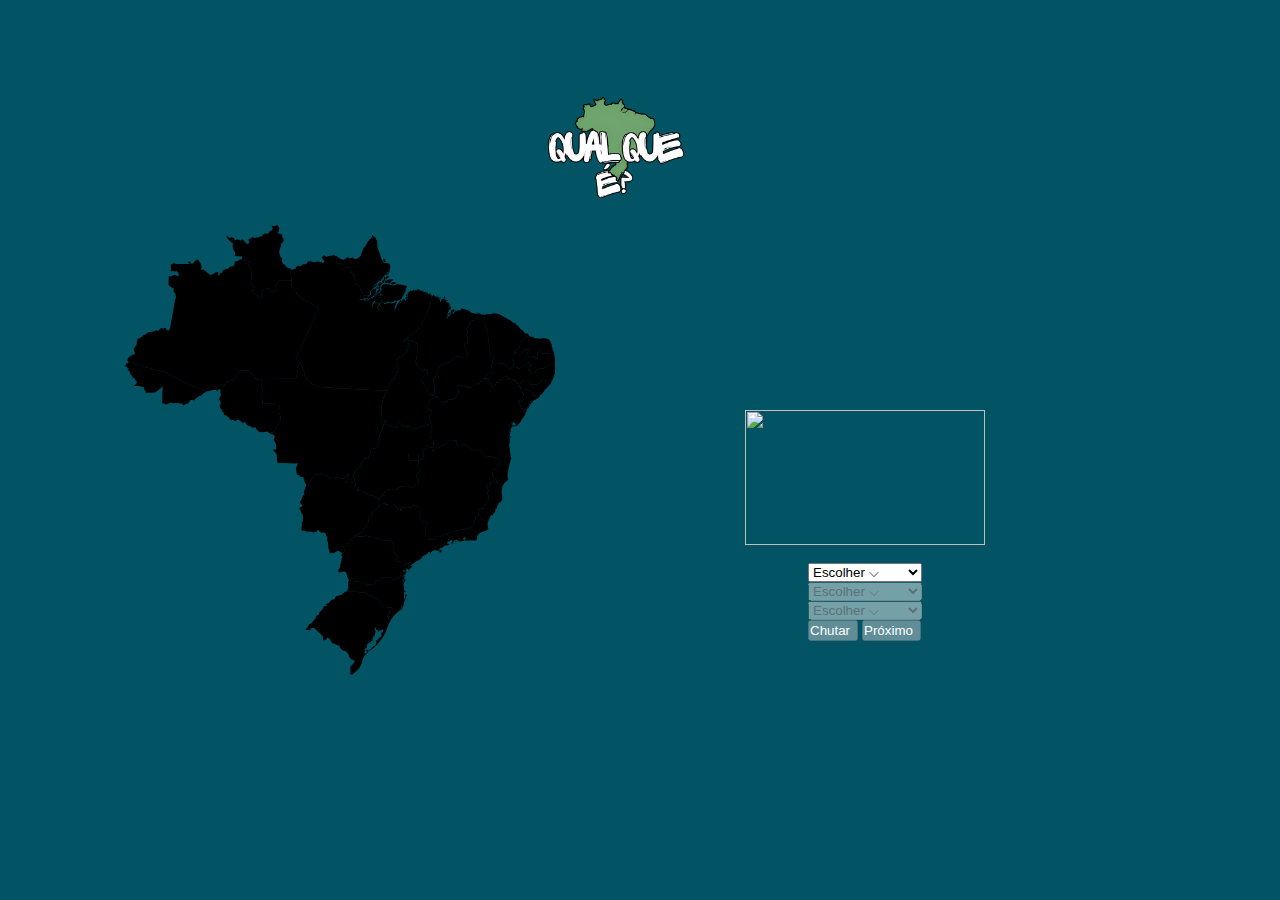
==== jogo/index.html @ 5d109683 "Organizando arquivos em pastas" ====
<!DOCTYPE html>
<html lang="pt-br">
<head>
    
        <meta charset="UTF-8">
        <meta http-equiv="X-UA-Compatible" content="IE=edge">
        <meta name="viewport" content="width=device-width, initial-scale=1.0">
        <title>Qual que é - Jogo da Bandeira</title>
        <link rel="stylesheet" href="https://cdnjs.cloudflare.com/ajax/libs/skeleton/2.0.4/skeleton.min.css">
        <link rel="stylesheet" href="style.css">
        <script src="script.js"></script>
</head>
<body>
    <section> 
        <div class="logo">
            <img src="/imagens/logo.png">
        </div>
    </section>
    <div class="geral">
    <section>
        <div class="mapa">
                <svg xmlns:mapsvg="http://mapsvg.com" xmlns:dc="http://purl.org/dc/elements/1.1/"
                    xmlns:rdf="http://www.w3.org/1999/02/22-rdf-syntax-ns#" xmlns:svg="http://www.w3.org/2000/svg"
                    xmlns="http://www.w3.org/2000/svg" viewbox="0 0 612 639">

                    <path
                    d="m 30.732574,238.03114 -2.08,-0.04 0.54,-1.81 -0.21,-0.83 -0.25,-0.49 -1.25,-0.7 -0.14,-0.45 0.27,-1.15 -0.77,-1.95 -1.09,-0.64 -5.6,-1.25 -7.34,-0.19 0.27,-0.56 2.49,-2.26 0.89,-1.23 0.29,-1.2 -0.22,-1.23 -0.68,-0.91 -0.83,-0.44 -1.68,-2.95 -0.77,-0.44 -0.9,-0.19 -1.13,-1.13 -0.92,-2.38 -2,-1.53 -0.98,-3.62 -0.87,-1.64 -1.88,-1.08 -0.08,-1.17 0.81,0.1 0.42,-0.52 0.07,-0.67 -0.2,-0.42 -2.12,-0.93 -0.36,-0.66 -2.16999996,-1.89 0.04,-0.37 0.62,-0.05 0.49999996,-1.32 -0.01,-1.31 3.01,-0.39 0.5,-0.39 -0.22,-1.35 -1.17,-1.57 0,0 17.95,7.48 23.66,5.66 12.14,3.14 26.44,14.17 28.509996,12.13 0,0 2.97,1.26 0,0 -0.3,0.48 -1.57,0.66 -2.09,1.59 -2.86,2.79 -1.65,0.86 -0.66,-0.18 -1.53,0.18 -0.05,0.56 -1.92,1.3 -2.08,0.99 -1.439996,1.83 -0.44,1.18 -0.61,0.28 -1.17,-0.75 -0.76,-0.13 -2.37,0.05 -0.68,0.26 -0.63,0.45 -0.36,0.86 -2.44,3.48 -3.77,1.25 -0.84,0.69 -1.94,0.51 -1.03,0.03 0.08,-2.11 -1.36,0.2 -3.55,-0.77 -5.24,-0.47 -5.09,0.38 -0.66,-0.58 -2.27,-0.17 -3.56,1.83 -2.73,0.62 -1.68,-0.67 -1.4,-1.44 -1.64,1.16 0.04,-17.55 0.05,-1.1 0.47,-0.71 0.07,-2.35 -0.26,-0.88 0.97,-1.18 0.48,-1.14 -1.16,0.2 -2.97,2.59 -1.6,1.01 -2.06,2.38 -1.95,0.67 -0.65,1.08 -1.81,0.99 z"
                    title="Acre"
                    id="AC" />
                    <path
                    d="m 562.17257,230.56114 -0.2,-0.73 -1.42,-0.78 -0.45,0.09 -1.02,-0.29 -0.54,-1.4 0,0 1.32,-1.07 0.64,-1.09 2.17,-0.76 2.38,-3.29 0.09,-0.69 0.82,-0.6 1,1.22 1.67,0.3 1.08,-0.12 2.55,2.02 1.9,2.12 1.78,1.05 1.91,0.48 2.5,-0.65 3.14,0.29 1.17,-0.11 1.86,-1.06 1.16,0.05 1.81,-1.11 2.18,-2.29 0.12,-0.45 1.55,-1.24 2,-0.24 2.24,0.85 2.56,-1.29 1.47,-0.19 1.92,0.81 2.9,0.27 0.27,0.21 0,0 -2.78,4.96 -4.55,5.13 -3.58,3.58 -3.04,4.58 -3.33,2.88 -1,2.03 -1.32,1.79 0,0 -0.6,-1.31 -3.59,-2.23 -0.46,-0.03 -1.66,-0.79 -1.76,-1.45 -1.3,-2.45 -5.42,-3.07 -3.68,-0.95 z"
                    title="Alagoas"
                    id="AL" />
                    <path
                    d="m 166.08257,47.551144 0.72,0.78 0.75,0.34 0.61,0.01 1.13,-0.42 0.63,0.11 0.06,0.96 1.21,1.17 0.97,0.37 0.88,-0.21 1.36,0.11 1.95,0.95 0.49,0.66 -0.91,3.32 -0.71,1.5 2.73,3.74 1.66,4.76 0.19,2.26 0.87,1.12 0.05,0.45 -1.62,1.46 0.36,1.59 0.66,1.58 -0.77,3.04 -0.57,0.96 0.29,4.98 0.88,2.17 1.22,0.84 0.58,0.9 1.13,4.33 -0.06,0.58 -1.14,1.32 -1.84,-0.33 -0.14,1.14 5.01,4.42 0.52,0.04 1.96,1.31 1.48,1.649996 1.04,2.04 0.53,0.07 1.34,-0.42 2.36,1.04 -0.44,-2.11 0.75,-2.289996 0.25,-1.73 -0.37,-1.8 0.82,-2.97 1.02,-1.26 1.28,-0.69 2.09,-0.71 0.55,-0.89 1.6,-0.06 2.83,0.93 1.87,2.04 0.92,2.51 1.82,0.23 1.25,-0.46 1.41,-1.41 2.03,-0.55 0.42,-0.39 0.02,-0.53 -1.14,-1.41 -0.23,-0.73 0.11,-0.66 1.15,-2.64 0.07,-1.13 1.66,-3.03 2.33,-3.26 -0.03,-0.68 18.49,0.07 0,0 0.4,4.86 -0.43,1.45 0.18,2.27 0.24,0.68 1.7,0.85 0.18,0.41 -0.35,0.69 -0.05,2.11 1.83,1.99 0.36,0.19 0.7,-0.18 1.84,1.23 0.55,1.83 0.04,0.93 0.3,0.45 4.64,3.769996 4.58,2.54 0.63,0.9 1.35,1.09 1.88,0.67 2.37,1.31 2.26,0.65 1.36,0.15 1.32,0.82 0.08,0.61 1.27,1.34 2.7,1.44 1.1,2.17 1.87,0.79 0.85,-0.61 1.38,-0.35 0.19,0.48 -0.13,0.78 1.81,1.67 -29.9,64.24 -0.78,1.31 -1.45,1.13 -0.58,0.97 -0.03,1.13 0.82,2.33 0.38,0.57 1.07,0.58 1.58,1.56 0.64,1.26 0.15,1.96 0.57,0.57 0,0 -1.18,1.2 -0.2,0.61 -0.06,0.76 0.34,0.84 -0.27,1.01 -1.2,1.82 -0.86,0.64 -0.42,0.85 0.1,0.85 0.66,1.37 0.46,1.94 -1.38,4.22 -1.18,5.22 -1.21,0.73 -47.85,0.32 0,0 0.04,-0.7 -0.36,-0.38 -1.39,-0.28 -1.92,1.08 -0.54,1.74 -0.68,0.19 -3.24,-1.48 -0.68,-2.88 -0.62,-0.2 -0.98,0.13 -0.46,-0.21 -1.25,-3.27 -2.54,-0.98 -1.33,-1.27 -0.8,-1.91 -0.45,-0.49 -2.15,-1.13 -10.79,0.06 -1.38,2.56 -1.72,0.5 0.09,1.17 -0.26,0.22 -2.48,0.53 -1.19,1.59 -0.05,0.67 0.9,0.7 0.17,0.45 -0.36,1.02 -0.81,1.15 -2.06,1.21 -0.11,1.81 0.24,1.46 -3.87,-0.46 -2.13,0.38 -1.2,1.07 -1.79,-0.1 -0.84,-0.55 -0.46,-0.02 -1.75,1.26 -0.53,0.84 0.26,1.75 -2.54,3.16 -0.68,0.08 -0.68,-0.53 -0.64,-2.26 -0.38,-0.09 -1.84,1.02 -1.3,1.21 -1.37,0.39 -0.77,-0.13 -1.08,0.5 -0.41,0.53 -0.13,0.72 -1.22,0.79 -0.37,0.02 -2.31,-2.33 -0.72,-0.37 -2.87,0.33 -3.96,-0.26 0.16,1.29 -0.15,0.56 -1.55,1.81 -1.92,0.58 -3.26,2.56 0,0 -28.509996,-12.13 -26.44,-14.17 -12.14,-3.14 -23.66,-5.66 -17.95,-7.48 0,0 -0.07,-0.65 0.7,-2.92 1.22,-1.4 4.92,-3.47 2.26,-0.24 0.47,-0.3 0.98,-1.56 0.08,-1.03 -1.74,-4.49 0.38,-1.19 1.18,-2.19 1.28,-1.32 0.92,-1.25 0.42,-0.98 0.3,-1.74 -0.29,-1.32 0.67,-2.04 0.31,-2.31 0.73,-0.75 3.66,-1.63 2.19,-1.23 1.15,-1.04 0.44,-1.4 0.78,-0.37 1.41,-0.11 1.65,-0.93 3.54,-2.73 2.42,-0.43 1.51,0.29 4.19,-1.22 1.5,-0.77 1.82,-0.36 3.33,0.38 1.3,-1.59 0.63,-1.45 1.09,-0.61 2.14,0.2 0.64,0.54 1.32,-0.24 1.1,-0.74 1.71,0.12 0.31,0.53 -0.02,1.18 1.61,1.29 2.83,0.08 0.58,-0.4 0.46,-0.78 -0.11,-0.39 1.17,-4.92 6.7,-37.17 1.16,-2.92 -0.99,-4.959996 0.12,-0.26 -1.3,-1.05 -1.48,-2.75 -0.04,-0.49 0.65,-1.39 -0.52,-1.78 -0.37,-0.4 -1.7,-0.59 -3.03,-2.35 -1.94,-2.28 0.2,-11.51 3.89,-0.26 1.75,-1.17 3.5,-0.92 2.68,1.76 1.22,0.11 1.27,-0.43 -0.49,-1.69 0.3,-1.72 -1.37,-2.1 -0.57,-0.54 -1.15,-0.6 -1.51,0.53 -2.79,-0.61 -3.57,0.09 -0.06,-9.9 0.96,0.04 1.32,-0.58 2.28,-0.6 2.84,0.87 19.03,0.06 -0.46,-0.66 -0.79,-0.14 -0.38,-1.2 0.95,-1.93 1.43,0.4 0.61,1.52 0.87,1.32 0.66,0.35 0.83,0.01 1.61,-0.61 1.94,-2.09 0.32,-0.84 1.259996,-1.24 2.55,-1.39 1.29,0.46 1.17,2.58 1.62,1.99 0.74,1.3 0.66,1.78 0.23,1.55 -0.49,3.63 0.2,1.76 3.2,-0.75 8.31,7.06 0.79,0.28 2.5,0.21 2.3,-1 1.7,-1.7 2.11,-1.16 2.19,-0.11 0.56,0.29 0.77,1.08 -0.02,0.97 -1.11,1.7 0.37,0.98 0.58,0.27 1.33,-0.72 0.56,-0.91 0.23,-1.29 1,-1.16 0.47,-0.23 1,0.18 0.55,-0.18 0.41,-0.66 0.46,-2.31 0.51,-0.37 1.51,-0.36 2.93,-1.77 0.97,0.55 0.93,-0.29 1.6,-1.04 1.02,-1.61 2.11,-1.21 2.03,0.55 2.36,-1.65 0.55,-0.82 0.44,-2.66 -0.03,-1.29 0.77,-0.92 1.03,-0.42 1.74,-0.02 1.34,-0.39 2.06,-1.6 0.96,-0.37 2.28,-0.3 z"
                    title="Amazonas"
                    id="AM" />
                    <path
                    d="m 345.24257,99.961144 -0.94,-0.06 -0.77,0.339996 -1.3,0.12 -2.79,-0.679996 -1.45,-1.03 -0.43,-1.5 -1.87,-1.39 -0.11,-1.3 0.21,-0.69 -0.31,-1.58 -0.33,-0.47 -0.95,-0.19 -0.41,-0.94 0.08,-2.43 -2.93,-3.28 -0.78,0.36 -0.82,-0.19 -1.5,-3.48 0.13,-1.58 -0.59,-1.81 -0.62,-0.56 -0.67,-1.51 -0.19,-2.11 0.43,-3.14 -0.17,-0.33 -2.57,-0.73 -2.02,-2.26 -0.76,-2.83 0.19,-0.72 0.68,-0.23 -0.49,-1.18 -0.68,0.03 -2.84,-2.66 -0.94,0.14 -0.38,0.42 -1.33,0.14 -0.84,-0.27 -0.8,-0.98 -1.14,-0.84 -1.19,-0.12 -0.49,-1.28 -0.67,-0.8 -1.93,-1.05 -1.29,-0.49 -3.39,-0.37 -1.08,0.29 -1.17,-0.02 -0.31,-0.54 -0.24,-1.44 0.25,-4.54 0.62,-1.3 -0.37,-2.3 -0.62,-0.57 0,0 0.35,-0.21 0.99,0.3 -0.01,0.81 -0.29,0.18 0.34,0.97 1.47,-0.06 0.82,0.23 0.35,0.9 0.84,0.71 2.25,0.78 3.29,0.75 2.76,-1.78 0.35,-0.76 1.73,-1.17 0.83,-0.29 0.69,0.94 2.71,0.94 1.08,-0.12 1.72,-1.01 0.12,-0.42 0.32,0.03 1.46,1.3 -0.2,0.87 2.37,-0.17 0.51,0.5 0.95,0.17 0.62,-0.01 0.91,-0.48 1.67,-1.5 1.78,-1.1 1.75,-2.3 0.37,-1 -0.2,-0.54 3.13,-6.5 0.11,-1.82 1.11,-1.3 0.73,-0.19 3.6,-5.79 0.23,-1.15 0.84,-1.2 1.79,-1.55 0.63,-1.66 2.11,-1.14 0.47,-0.92 1.04,-0.58 0.56,1.46 0.88,1.36 -1.67,-4.8 -0.07,-1.29 0.18,-0.33 3.37,2.42 1.14,1.21 0.91,1.22 0.52,1.19 0.03,1.58 0.44,0.31 0.32,-0.48 0.38,-0.1 0.21,0.4 0.21,7.89 0.66,3.87 2.71,6.05 2.66,8.94 3.32,5 1.01,0.35 3.27,-0.08 2.78,0.94 1.29,0.85 0.77,2.65 -0.16,3.33 -1.29,0.96 -1.73,0.43 -0.38,0.33 1.79,-0.15 1.04,-0.42 0.28,0.23 0.12,0.59 -0.17,0.73 -5.03,4.06 -1.17,2.1 -2.15,1.41 -1.94,3.72 -2.91,3.5 -0.7,0.46 -0.94,-0.09 -1.45,0.52 -2.08,2.98 0,0 -1.34,0.07 -0.75,0.9 0,0 -1.47,1.68 -0.97,2.22 -1.12,1.87 -0.84,0.65 -3.01,3.45 -0.36,2.4 0.17,1.8 -1.95,1.81 -0.98,0.12 z m 23.36,-46.99 -0.45,-0.33 -1.1,-1.86 0.07,-0.88 0.23,-0.41 1.66,-0.45 0.43,0.39 0.83,2.27 -0.99,1.1 -0.68,0.17 z m 2.49,17.61 -0.4,-0.25 -0.08,-0.71 1.11,-1.1 0.88,-0.15 1.25,0.24 0.46,-0.11 0.44,-0.64 0.05,0.59 -0.97,1.44 -0.99,0.5 -1.75,0.19 z m 3.44,-2.87 -0.78,-0.23 0,-0.56 0.72,-1.04 1.25,-0.1 0.18,0.35 -0.1,0.51 -1.27,1.07 z m -7.19,-18.42 -0.76,-0.5 0.26,-0.83 0.88,-0.17 0.86,0.32 0.01,0.73 -1.25,0.45 z"
                    title="Amapá"
                    id="AP" />
                    <path
                    d="m 527.76257,365.59114 -0.36,-0.83 0.68,-1.35 -0.01,-0.53 -0.53,-1.04 -4.13,-3.05 -0.15,-0.51 0.22,-1.51 -0.57,-1.23 -0.65,0.24 -0.2,0.45 -0.34,0.18 -0.22,-0.25 0.53,-4.4 0.82,-3.3 0.82,-0.88 2.47,0.24 1.02,-0.71 0,-0.42 -0.56,-1.02 0.16,-2.65 4.96,-4.22 1.47,-3.08 -0.42,-1.17 -0.78,-1.02 -0.89,-0.06 -0.73,-0.38 -2.83,-2.47 -2.12,0.02 -2.19,-0.6 -2.27,-1.08 -2.73,-0.56 -1.98,-0.14 -1.32,0.99 -1.47,0.5 -2.61,-0.45 -0.57,0.21 -0.44,-3.96 -6.52,-6.2 -0.38,-0.18 -4.39,1.23 -1.53,-1.24 -0.51,0.21 -0.93,-0.22 -2.54,-1.22 -2.17,-1.62 -0.98,0.18 -4.35,-3.63 -1.1,-0.54 -2.73,-0.75 -1.77,0.25 -1.88,0.9 -0.81,1.12 -0.64,0.18 -5.33,-1.47 -0.61,-0.49 -0.26,-1.5 0.14,-0.89 1.29,-2.74 -0.86,-0.46 -2.28,-0.52 -2.18,-0.04 -1.2,-0.5 -1.79,-0.08 -3.83,1.58 -4.26,3.03 -0.64,1.11 -3.37,1.87 -2.02,0.4 -0.95,1.18 -1.81,1.55 -1.43,0.52 -1,-0.15 -1.85,2.58 -1.04,0.77 -2.13,-0.38 -0.72,0.13 -0.69,1 -1.34,0.92 -0.4,-0.24 1.43,-3.43 -0.51,-2.41 0,0 1.48,-1.97 0.25,-0.77 -0.23,-1.27 -0.67,-1.72 0.1,-0.67 0.71,-1.42 -0.05,-0.46 -3.21,-2.62 -1.69,-3.46 -0.62,-3.52 0.05,-1.55 1.2,-3.83 1.59,-1.03 0.23,-0.38 0.06,-0.94 -1.63,-0.84 -0.11,-0.33 0.48,-2.52 1.43,-1.06 -0.02,-0.37 -2.72,-2.46 0,0 -0.04,-0.93 1.36,-2.38 -0.04,-1.07 -0.17,-0.42 -1.46,-0.49 -0.94,-0.65 -0.35,-1.26 0.06,-2.92 0.19,-0.85 1.95,-1.67 1.14,-0.42 0.96,-0.72 -0.29,-0.63 -0.58,-0.52 -0.92,-0.29 -1.03,0.18 -0.35,-0.33 -0.09,-0.5 0.42,-0.96 2.04,-0.82 0.56,-0.45 -0.04,-0.76 -1.88,-0.98 -3.58,-0.67 -1.86,-1.96 -0.23,-0.92 0.5,-1.16 1.01,-0.73 1.52,-3.48 0.9,-0.61 1.01,-0.27 0.35,-0.38 -1.29,-1.8 0.19,-0.37 3.21,-2.62 3.82,-2.02 0.56,-0.47 0.22,-0.98 0.69,-0.65 0,0 2.33,-0.02 1.44,1.34 0.66,1.04 0.53,2.21 1.76,2.49 4.18,1.86 1.8,-0.52 2.11,0.18 0.33,-0.21 0.75,-1.45 1.14,-0.37 0.67,-0.87 1.17,-0.89 2.21,-0.75 1.33,0.17 1.48,0.53 1.35,-0.42 2.97,-2.42 2.95,-5.05 0.72,-0.86 0.24,-0.92 0.3,-2.56 -0.12,-1.16 -2.24,-4.43 0.05,-0.93 3.24,-1.65 1.95,-0.02 1.5,0.46 0.41,0.93 0.32,0.18 2.12,-0.43 1.39,-0.54 1.33,0.38 1.71,0.99 -0.13,0.65 0.19,0.29 0.82,0.28 3,-0.11 1.47,-0.64 1.7,-0.1 0.82,-1.22 1.51,-1.34 2.73,-0.34 0.77,-0.36 0.81,-0.98 2.17,0.01 0.62,0.63 0.31,0.05 1.86,-1.81 -0.1,-2.4 1.99,-0.38 0.79,0.18 1.05,-0.66 1.5,-2.31 0.46,-1.15 0,0 0.89,0.4 1.16,-0.27 2.2,0.29 2.82,1.39 0.44,0.51 -0.06,2.73 0.72,1.94 2.21,0.91 0.27,2 -0.92,1.68 1.83,0.62 0.96,-0.22 0.82,-0.92 2.87,-0.88 0.77,-3.58 0.5,-0.87 0.75,-0.16 0.78,0.53 0.63,0.05 2.39,-1.02 1.1,-1.24 0.17,-0.59 -0.25,-1.36 0.29,-0.25 2.24,-0.45 0.77,-2.05 1.65,-0.44 2.53,-1.46 0.59,-0.1 1.49,0.56 0.83,1.44 1.36,0.81 2.36,0.78 2.99,0.4 1.58,1.15 0.54,1.65 0.39,0.27 0.43,-0.15 0.29,-1.75 0.43,-0.44 1,-0.01 0.45,0.32 0.02,0.63 -0.62,0.88 0.45,0.83 0.5,0.37 2.1,0.86 0.02,0.94 1.22,3.05 0,0 0.54,1.4 1.02,0.29 0.45,-0.09 1.43,0.79 0.2,0.72 0,0 -0.67,1.16 0.21,2.14 1.28,2.5 1.99,1.95 0.75,1.15 -0.08,3.12 -0.66,1.62 -0.09,0.88 0.76,2.75 -0.3,0.58 -0.69,0.55 -2.55,1 -1.13,-0.75 -1.71,-0.01 -0.32,0.3 -0.59,1.58 0.02,0.77 0.95,1.6 1.1,0.66 0.52,1.49 1.43,1.51 0.15,0.39 -0.13,1.42 -0.34,0.39 0.12,0.42 0.59,0.52 1.93,0.92 0.48,0.71 0.54,0.34 1.55,0.64 2.89,-0.88 0,0 0.64,-0.02 0.36,0.41 -4.08,8.83 -3.83,5.19 -1.03,2.33 -5.03,5.74 -2.45,1.26 -0.87,-0.01 0.3,-1.43 0.37,-0.15 0.14,-1.1 -0.45,-1.93 -1.87,-0.25 -0.43,-1.3 -0.68,-0.75 -0.37,0.6 -0.46,2.33 -0.5,0.87 -0.55,0.38 -0.56,-0.29 -0.49,-1.74 0.11,-0.32 0.31,-0.13 -0.03,-0.39 -0.87,1.29 0.93,1.69 0.46,0.23 0.37,-0.15 1.15,0.26 -0.46,1.81 -1.21,1.15 -0.25,1.82 -1.25,0.97 -0.35,0.67 -0.2,0.84 0.18,0.85 -1.35,-0.39 -0.21,0.39 -0.36,2.52 0.36,-0.72 0.75,0.21 0.24,0.54 -0.23,0.41 0.06,0.62 0.3,0.3 0.33,1 -1.04,2.51 0.57,3.44 -0.55,0.49 -0.57,-0.22 -0.14,1.13 0.59,0.46 1.21,-1.72 -0.47,-2.21 0.82,-0.61 0.25,0.54 -0.06,1.76 -0.96,2.61 -0.74,5.43 -0.51,1.81 0.2,2.47 0.78,2.85 0.19,4.54 0.87,6.41 0.99,3.42 -2.21,6.66 -1.35,6.65 -0.47,1.01 -0.16,2.86 -1.06,3.72 -0.09,2.33 0.39,4.42 0.89,1.71 -2.24,2.98 -1.81,0.67 -0.94,0.64 -2.72,3.89 -0.57,2.04 0,0 -8.09,-5.14 -0.31,-0.53 z m 22.28,-78 -0.23,-1.2 0.74,-0.41 1.06,-1.04 0.16,-0.64 -0.37,-0.73 0.76,0.14 0.82,1.05 -0.05,0.53 -2.89,2.3 z m -2.53,6.85 -0.63,-0.03 0.01,-0.67 0.26,-0.36 -0.8,-0.22 -0.42,-0.4 0.13,-1.07 1.87,-0.15 0.16,0.2 0.11,1.13 -0.69,1.57 z"
                    title="Bahia"
                    id="BA" />
                    <path
                    d="m 574.05257,157.11114 -4.89,1.59 -2.61,2.01 -3.3,6.69 -0.84,1.12 -0.87,0.57 -0.65,1.67 0.15,0.74 -1.4,2.44 -1.46,1.51 -0.57,1.1 -1.03,0.26 -0.78,-0.51 -0.51,0.07 -0.84,0.88 -1.41,2.25 -0.34,1.97 0.64,0.17 0.66,-0.38 0,0 -0.08,0.54 -0.84,1.15 -1.03,3 0.52,1.31 -0.66,1.31 -1.09,0.63 -0.17,0.38 -0.12,0.93 0.24,0.41 0.58,0.29 0.35,0.72 -0.02,1.66 1.24,0.89 0.69,0.08 0.34,1.19 -1.61,3.49 -1.19,1.12 0.17,0.25 0,0 -1.59,0.49 -1.07,0.83 -1.54,2.29 -1.65,0.05 -0.63,-1.64 -0.78,-0.57 -1.36,-0.48 -1.01,-1.07 -0.46,-0.99 -1.83,-0.83 -2.85,-1.9 -3.08,-0.42 -1.29,0.1 -2.14,0.8 -1.63,0.19 -0.89,-0.24 -4.93,-0.2 0,0 0.06,-1.32 -0.68,-0.68 -0.08,-0.97 1.14,-3.11 1.5,-2.25 0.01,-0.69 -0.77,-1.16 -2.56,-0.47 -1.31,-0.65 -1.01,-2.67 -1.05,-5.2 -0.76,-2.57 0.24,-0.45 -0.94,-8.16 -0.11,-0.38 -0.92,-0.69 0.8,-0.58 0.59,-1.58 -0.6,-2.99 -1,-2.01 0.48,-1.6 -0.79,-3.87 0.74,-1.36 0.02,-0.76 -1.36,-1.59 -0.44,-1.73 -3.15,-6.42 -1.8,-4.72 -0.29,-1.29 0.18,-1.46 1.58,-1.97 1.09,-1.85 0.11,-0.8 0,0 0.19,-0.14 -0.04,-0.62 -0.4,-0.66 0.65,-0.81 6.74,-0.22 2.89,-0.43 2.07,-0.66 7.4,0.79 2.12,1.12 1.94,1.5 4.12,2.18 1.46,0.52 4.82,3 1.21,0.2 2.22,2.29 2.99,2.11 2.57,0.72 2.44,2.91 1.22,0.61 2.96,3.81 4.16,3.08 1.46,2 1.04,0.99 1.5,0.82 1.15,0.03 2.37,0.92 0.79,0.67 z"
                    title="Ceará"
                    id="CE" />
                    <path
                    d="m 416.97257,334.13114 -14.69,-0.02 -0.52,-3.26 0.92,-1.83 0.38,-3.73 11.95,0.01 1.83,1.98 0.06,2.21 -0.59,1.19 -0.21,2.44 z"
                    title="Distrito Federal"
                    id="DF" />
                    <path
                    d="m 501.89257,411.63114 -0.29,-0.14 0.44,-2.34 0.57,-1.3 -0.59,-3.12 0.16,-0.42 1.72,-2.06 5.15,0.03 0.55,-0.32 0.97,-3.24 1.11,-1.27 0.88,-2.29 0.24,-1.72 0.26,-0.44 1.24,-0.86 1.71,-2.09 0.54,-2.97 -0.29,-2.43 -1.27,-2.81 -1.1,-1.27 -0.52,-0.09 -0.45,0.29 -0.76,-0.28 -0.49,-0.71 0.43,-0.55 1.48,-0.09 0.8,0.35 0.97,0.03 0.95,-0.24 0.32,-0.42 -0.17,-1.72 -1.31,-0.35 -0.21,-0.41 0.3,-1.54 0.03,-1.92 -0.52,-0.66 -1.33,-0.67 -0.3,-0.7 1.17,-1.93 2.17,-1.31 0.31,-0.02 1.05,0.74 1.13,0.11 0.02,-0.81 -1.67,-2.27 1.34,0.13 2.18,-0.29 0.84,-0.61 1.08,-0.32 1.58,-0.08 2.54,0.81 0.91,0.55 0,0 0,0 0,0 0.3,0.53 8.1,5.14 0,0 -0.93,3.35 -0.31,2.86 0.12,3.59 0.72,6.15 -0.31,2.47 -1.49,3.18 -2.75,1.39 -0.55,0.6 -1.67,3.33 -0.98,3.8 -0.77,1.47 -0.83,-0.68 -0.88,-0.13 -0.29,1.28 1.35,0.52 -1.94,4.24 -3.45,3.84 -0.24,-0.27 -1.86,0.66 -0.8,1.23 -0.06,1.39 -0.42,1.25 -1.59,2.02 -0.29,1.13 0,0 -1.62,-1.06 -2.99,0.37 -4.34,-1.01 -2.5,-1.13 -0.67,-4.71 z"
                    title="Espírito Santo"
                    id="ES" />
                    <path
                    d="m 416.97257,334.13114 -0.87,-1.01 0.21,-2.44 0.59,-1.19 -0.06,-2.21 -1.83,-1.98 -11.95,-0.01 -0.38,3.73 -0.92,1.83 0.52,3.26 14.69,0.02 0,0 0,0 0,0 -0.53,1.52 0.31,1.57 -0.68,1.59 -1.04,1.25 -0.41,1.47 0.85,1.21 0.85,0.34 1.42,1.03 1.65,4.56 0,0.6 -2.32,2.71 -3.24,3.01 -0.43,2.14 1.09,1.11 0.9,-0.47 1.58,0.57 0.47,0.61 0.18,1 -0.17,0.71 -0.73,0.9 -0.51,1.89 1.19,3.46 -3.09,2.06 -1.16,0.2 -0.86,0.9 -0.48,1.12 -4.89,2.74 -0.7,-0.77 -4.35,-1.86 -0.55,0.48 -0.58,0.09 -1.75,0.01 -1.48,-0.28 -3.86,0.16 -2.01,-0.89 -4.13,2.64 -2.91,2.92 -0.33,0 -1.31,-1.42 -1.52,-0.3 -3.19,1.64 -3.71,-0.62 -2.48,0.96 -2.23,0.54 -1.41,2.1 -1.21,2.46 0.06,1 -0.84,1.3 -0.82,0.28 -0.84,-0.16 -0.45,0.14 -0.94,0.74 -1.64,2.1 -0.57,1.9 0.56,0.61 -0.01,0.34 -0.36,0.23 -0.86,-0.46 0,0 -0.24,-0.45 -2.66,-2.24 -3.15,-0.61 -1.62,-1.55 -1.9,-0.43 -1.49,-0.04 -3.35,-1.34 -0.68,-0.85 -3.07,-1.56 -0.67,-0.61 -1.44,-0.71 -1.14,-0.17 -2.7,-1.68 -2.78,0.16 -3.8,-0.7 -0.13,-0.33 0.26,-0.84 0.57,-1.17 1.31,-1.76 -0.08,-0.42 -2.25,-0.9 -1.14,0.67 -0.66,-0.19 -0.28,-0.41 -0.23,-1.11 0.26,-2.58 -0.19,-1.77 0,0 -0.95,-2.2 -0.18,-3.43 -1.41,-2.19 -0.16,-0.71 0.4,-3.41 2.55,-3.85 0.38,-2.91 0.7,-0.77 2.02,-0.84 1.92,-1.77 1.25,-2.02 0.33,-1.95 0.5,-1.01 1.28,-1.04 0.82,-1.43 0.08,-1.54 1.75,-0.97 1.4,-2.62 2.65,-0.13 2.72,-0.86 0.32,-0.28 1.98,-4.19 0.71,-0.96 0.64,-4.1 0.38,-0.74 1.92,-1.94 1.65,-1.01 1.07,-0.26 1.23,0.68 1.21,-0.73 1.39,-1.43 0.84,-2.93 1.17,-2.87 -0.01,-0.8 -0.48,-1.14 0.58,-2.74 1.6,-3.09 -0.12,-5.18 1.21,-0.78 1.03,-2.63 2,-3.17 0.39,-1.07 -0.16,-2.72 0.35,-0.9 0.97,-0.86 0.27,-1.13 -0.08,-0.63 0,0 0.34,-0.45 0.2,-1.88 0.66,-1.23 1.81,-2.09 0.56,-0.3 -0.03,1.71 -1.22,1.88 -0.52,2.34 2.4,0.4 2.2,1.03 3.93,0.4 3.09,1.71 4.07,1.43 0.63,-0.23 1.63,-5.94 1.47,-2.39 1.18,-0.97 1.15,1.31 1.04,1.88 1.11,3.71 0.61,3.1 1.14,0.05 0.75,-0.75 0.3,-1 0.56,-0.54 2.76,0.34 4.53,-0.53 0.22,0.74 -0.56,1.56 3.13,1.47 3.35,0.68 0.69,-0.08 0.51,-3.3 0.55,0.03 1.51,2.62 0.46,0.24 1.78,-0.9 2.52,-2.08 4.53,-1 1.55,0 2.56,-1.1 1.74,-1.34 5.36,-1.42 0,0 2.72,2.46 0.02,0.38 -1.43,1.06 -0.48,2.52 0.1,0.33 1.63,0.84 -0.06,0.94 -0.23,0.38 -1.59,1.03 -1.19,3.83 -0.05,1.55 0.62,3.52 1.7,3.46 3.21,2.62 0.05,0.47 -0.72,1.42 -0.1,0.67 0.67,1.72 0.23,1.28 -0.25,0.77 -1.48,1.97 0,0 -1,1.01 -3.23,-0.34 -0.9,-1.76 -2.42,-1.48 -1.17,1.49 0.58,3.77 -0.57,0.54 -0.4,0.13 -2.78,-1.14 -1.17,0.23 -0.37,0.28 -0.72,3.18 0.72,0.1 0.49,1.16 -0.57,0.94 -0.73,0.7 0.04,1.9 0.42,0.61 0.53,0.19 0.69,4.26 -0.53,0.53 -3.36,0.9 -2.29,1.51 z"
                    title="Goiás"
                    id="GO" />
                    <path
                    d="m 458.83257,129.18114 -0.04,0.33 -2.04,2.15 -0.43,0.17 -0.04,1.44 1.97,-1.7 0.68,-1.21 2.12,-1.58 0.89,-1.14 1.03,-6.33 1.15,-0.7 1.11,-0.12 1.67,-0.92 0.65,-0.13 0.46,0.12 0.08,1.63 -0.2,0.45 -1.42,1.87 -3.21,1.75 -0.03,0.72 0.73,0.12 0.45,-0.81 1.15,-0.31 0.22,0.83 -0.59,0.51 0.25,0.3 4.21,-4.97 0.86,0.33 2.58,-0.93 4.04,0.43 -0.46,-2.41 0.61,-0.23 2.42,0.08 1.78,0.38 2.63,1.05 1.04,0.11 2.15,1.38 1.4,0.03 1.26,1.3 1.89,1.32 2.5,0.58 1.16,-0.19 0.56,0.76 0.34,0.05 1.59,-0.09 2.46,0.66 0.26,-0.9 -0.67,-0.47 1.67,-0.38 0.57,0.11 -0.09,0.42 0,0 -0.46,1.43 0.23,0.72 0.63,0.54 -0.38,1.53 -1.79,2.27 -4.13,3.97 -3.32,0.46 -0.8,-0.16 -2.92,3.4 0.04,1.8 -0.88,1.83 -1.89,1.85 -0.82,1.98 -0.64,0.17 -0.77,1.05 0.36,1.92 1.23,0.83 0.38,1.28 -0.28,1.46 -1.14,2.87 1.58,2.81 0.55,2.98 -0.11,2.43 -0.21,0.55 -4.1,4.42 -0.17,2.48 0.12,2.11 0.51,2.3 1.78,2.04 1.61,0.91 0.17,0.5 0.13,0.84 -0.39,2.2 -0.29,0.44 -0.12,1.21 -0.5,1.46 -1.21,1.31 -2.29,0.29 -0.65,-0.28 -0.83,0.04 -2.43,0.86 -1.52,0.11 -2.5,-1.82 -1.01,-0.21 -1.46,0.19 -1.01,0.6 -1.12,0.26 -0.23,-0.3 -0.84,0.24 -0.5,0.22 -1.9,1.91 0.01,0.46 -0.63,0.87 -2.01,2 -2.34,0.91 -2.87,2.56 -1.33,0.53 -1.05,0.04 -1.7,1.53 -1.08,0.36 -2.61,0.32 -2.72,0.76 -2.13,1.95 -0.98,2.97 -0.39,2.97 -0.63,2.32 -1.45,2.74 -0.3,0.22 -0.34,0.82 -0.13,1.52 -1.2,2.48 -1.7,1.4 -0.73,2 0.71,1.94 0.47,3.18 1.73,3.06 -0.04,0.52 -0.76,1.4 -0.13,6.36 -1.15,2.45 -0.26,1.06 -0.05,1.92 0,0 -1.28,-0.66 -0.61,-0.82 -0.82,-0.45 -0.99,-0.29 -1.78,0.2 -0.71,-0.18 -1.35,-2 -0.99,-2.86 -2.13,-1.62 -0.14,-1.65 1.64,-1.81 -0.08,-0.53 -3.88,-1.95 -0.62,-1.05 -0.06,-1.66 -0.75,-1.59 -0.94,-0.69 -2.08,-0.28 -0.2,-0.42 0.26,-0.71 2.63,-2.54 -0.37,-1.31 0.73,-2.68 0.69,-1.43 0.57,-0.55 1.34,-0.54 3.39,-0.35 -0.39,-1.35 0.64,-3.25 -0.08,-1.76 -1.8,-1.21 -4.27,0.94 -2.15,1.34 -2.27,-3.02 -0.91,-0.85 -3,-4.15 -0.88,0.07 -0.84,-1.44 0.61,-1.19 -0.11,-0.88 -0.25,-0.34 -1.37,-0.24 -0.42,0.27 -1.93,-1.33 0.18,-0.71 1.76,-0.66 1.75,-2.04 0.25,-1.59 -0.28,-1 0.31,-2.36 1.77,-6.16 0.01,-0.43 -0.68,-1.14 -0.23,-1.08 0.21,-3.72 -0.64,-1.5 -0.47,-3.49 -0.84,-1.03 -3.4,-1.44 -1.22,-0.02 -0.28,-0.32 -0.08,-1.03 -0.59,-0.69 -1.74,-0.29 -0.96,0.52 -1.4,-0.09 -2.78,-1.51 -0.86,-0.06 -1.96,0.53 -2.62,1.85 -0.53,0.64 0,0 -0.49,-0.08 14.71,-11.83 2.35,0.23 1.17,-0.92 1.55,-2.17 0.43,-1.15 1.55,-1.17 0.62,-2.88 1.12,-0.46 2.44,-2.32 0.47,-1.21 0.29,-1.9 1.6,-4.69 1.96,-1.54 1.48,-1.76 0.83,-1.45 0.46,-1.28 -0.18,-1.82 0.79,-0.81 -1.04,-1.58 3.68,-3.09 -0.13,-1.64 0.5,-2.38 1.74,-1.57 0.36,-0.71 0.9,-3.02 0.08,-1.61 -0.43,-0.53 -0.99,0.16 -0.27,-0.49 0.05,-0.62 1.14,-0.15 0.57,-0.74 0.71,-4.39 -0.16,-1.38 0.47,-1.03 0.77,-0.45 0,0 0.63,0 0.24,-0.24 -0.06,-0.54 0.34,-0.749996 0.58,-0.53 1.34,0.98 0.45,1.839996 1.19,0.12 0.77,-1.36 0.61,2.93 0.99,0.04 0.29,-0.49 0.07,-0.94 0.85,-0.04 1.69,0.53 0.5,0.69 -1.43,1.7 0.67,0.7 0.02,0.55 1.21,-2.04 0.49,-1.54 0.45,0 0.4,1.02 0,0.58 -0.87,0.92 -0.27,0.99 0.08,2.71 0.26,0.33 0.47,0.12 0.58,-0.14 0.96,-0.93 -0.47,-1 0.14,-0.6 1.32,-1.43 1.05,-0.25 2.13,0.59 1.5,-1.11 0.05,0.92 -0.36,0.21 -1.13,1.53 0.59,0.58 0.1,-0.37 1.25,-0.6 0.58,0.79 -0.14,1.21 1.63,1.75 0.86,-0.44 1.58,0.67 0.77,2.4 -0.11,0.95 -2.19,2.73 -0.38,0.89 0.1,0.66 0.6,-1.03 1.75,-1.68 0.83,-0.03 0.87,0.81 0.52,1.89 -0.27,1.23 -0.97,0.19 -1.03,0.91 -1.16,1.49 0.07,0.77 -1.16,2.35 -0.62,3.52 0.21,0.34 0.87,0.23 z m 0.52,0.45 -0.06,-0.79 0.53,-1.53 -0.41,-1.07 0.13,-0.66 0.91,-1.24 0.55,-0.19 0.05,2.35 -0.22,1.34 -0.8,0.6 -0.68,1.19 z m -6.3,-25.76 -0.44,-0.46 -0.08,-0.6 0.8,-1.12 0.84,-0.03 0.68,0.42 0.1,0.34 -0.19,0.36 -1.71,1.09 z m 3.5,4.18 -0.29,-0.3 0.06,-0.53 1.06,-0.89 0.48,0.07 0.5,0.85 -0.14,0.61 -0.4,-0.17 -1.27,0.36 z m -14.16,-4.81 -0.21,-0.05 0.95,-3.579996 0.3,0.09 0.03,0.23 -0.41,3.059996 -0.66,0.25 z"
                    title="Maranhão"
                    id="MA" />
                    <path
                    d="m 527.76257,365.59114 -0.91,-0.55 -2.54,-0.81 -1.58,0.08 -1.08,0.32 -0.84,0.61 -2.18,0.29 -1.34,-0.13 1.67,2.27 -0.02,0.81 -1.13,-0.11 -1.05,-0.74 -0.31,0.02 -2.17,1.31 -1.17,1.93 0.3,0.7 1.33,0.67 0.52,0.66 -0.03,1.92 -0.3,1.54 0.21,0.41 1.31,0.35 0.17,1.72 -0.32,0.42 -0.95,0.24 -0.97,-0.03 -0.8,-0.35 -1.48,0.09 -0.43,0.55 0.49,0.71 0.76,0.28 0.45,-0.29 0.52,0.09 1.1,1.27 1.27,2.81 0.29,2.43 -0.54,2.97 -1.71,2.09 -1.24,0.86 -0.26,0.44 -0.24,1.72 -0.88,2.29 -1.11,1.27 -0.97,3.24 -0.55,0.32 -5.15,-0.03 -1.72,2.06 -0.16,0.42 0.59,3.12 -0.57,1.3 -0.44,2.34 0.29,0.14 0,0 -2.53,2.35 -1.24,0.27 -0.56,0.5 0.74,0.7 -2.36,6.05 -1.9,3.71 -0.09,0.75 1.44,0.13 0.29,0.61 -0.21,0.52 -2.53,0.98 -9.51,4.53 -1.37,0.2 0.02,-0.46 -0.49,-0.17 -2.53,-0.27 -0.57,0.06 -1.62,0.94 -1.25,0.16 -3.2,0.08 -0.36,-0.32 -0.51,0.08 -4.1,1.78 -1.05,0.77 -1.71,0.77 -0.5,-0.28 -2.59,0.17 -2.91,1.34 -2.42,0.74 -0.68,0.49 0,0 -1.25,0.73 -2.2,0.22 -1.93,1.02 -1.23,1.24 -1.79,0.67 -2.38,0.25 -2.34,-0.08 -0.01,-0.49 0.35,-0.49 -0.09,-0.35 -1.19,0.33 -0.18,2.3 0.24,0.23 -0.05,0.84 -0.75,0.98 -1.3,0.32 -0.57,-0.43 -3.61,1 -0.19,-0.53 -2.01,0.24 -1.12,-0.25 -2.03,-3.31 1.22,-0.71 -0.52,-1.71 -1.8,-0.83 -1.79,-1.23 -0.71,-1.61 0.53,-1.56 0.19,-3.45 -0.26,-2.94 1.86,-2.72 0.7,-2.18 0.05,-1.27 -0.23,-0.37 -3.7,-1.32 -1,0.05 -0.28,0.36 -0.78,0.31 -1.61,0.05 0.03,-0.85 -0.83,-1.99 -1.3,-1.79 -0.37,-2.21 -0.31,-0.62 -0.79,-0.74 0.19,-1.94 1.52,-2.03 0.06,-0.56 -0.4,-1.55 -1.88,-1.21 -0.58,-0.61 0.29,-2.37 0.57,-1.01 -0.2,-1.04 -3.27,-3.35 -1.3,0.29 -0.85,0.64 -1.65,-0.78 -2.38,0.11 -0.31,0.61 0.2,0.46 -0.44,0.99 -2.78,0.68 -1.11,-0.43 -1.51,-1.45 -1.01,1.25 -8.18,0.68 -0.46,0.48 -0.48,1.19 0.27,2.54 -0.41,0.44 -1.19,-0.52 -0.01,-2.78 -0.25,-0.96 -0.36,-0.39 -0.56,-0.05 -0.26,0.19 -0.41,1.13 -0.67,0.94 -0.54,0.32 -0.62,-0.02 -1.21,-2.1 -0.33,-1.42 0.14,-0.91 -1.68,-0.79 -2.18,-1.42 -1.99,0.59 -1.62,-0.22 -1.67,0.35 -4.29,-0.96 -2.55,-0.08 -1.73,-1.55 -0.75,-0.14 -1.5,0.61 -1.43,1.69 -1.92,0.37 -2.15,1.11 -1.22,1.13 0,0 0.31,-2.62 -0.59,-3.21 0.99,-4.18 0.58,-0.25 0,0 0.86,0.46 0.36,-0.23 0.01,-0.34 -0.56,-0.61 0.57,-1.9 1.64,-2.1 0.94,-0.74 0.45,-0.14 0.84,0.16 0.82,-0.28 0.84,-1.3 -0.06,-1 1.21,-2.46 1.41,-2.1 2.23,-0.54 2.48,-0.96 3.71,0.62 3.19,-1.64 1.52,0.3 1.31,1.42 0.33,0 2.91,-2.92 4.13,-2.64 2.01,0.89 3.86,-0.16 1.48,0.28 1.75,-0.01 0.58,-0.09 0.55,-0.48 4.35,1.86 0.7,0.77 4.89,-2.74 0.48,-1.12 0.86,-0.9 1.16,-0.2 3.09,-2.06 -1.19,-3.46 0.51,-1.89 0.73,-0.9 0.17,-0.71 -0.18,-1 -0.47,-0.61 -1.58,-0.57 -0.9,0.47 -1.09,-1.11 0.43,-2.14 3.24,-3.01 2.32,-2.71 0,-0.6 -1.65,-4.56 -1.42,-1.03 -0.85,-0.34 -0.85,-1.21 0.41,-1.47 1.04,-1.25 0.68,-1.59 -0.31,-1.57 0.53,-1.52 1.27,-0.12 2.29,-1.51 3.36,-0.9 0.53,-0.53 -0.69,-4.26 -0.53,-0.19 -0.42,-0.61 -0.04,-1.9 0.73,-0.7 0.57,-0.94 -0.49,-1.16 -0.72,-0.1 0.72,-3.18 0.37,-0.28 1.17,-0.23 2.78,1.14 0.4,-0.13 0.57,-0.54 -0.58,-3.77 1.17,-1.49 2.42,1.48 0.9,1.76 3.23,0.34 1,-1.01 0,0 0.51,2.41 -1.43,3.44 0.4,0.23 1.34,-0.91 0.7,-1 0.72,-0.13 2.13,0.38 1.04,-0.77 1.85,-2.57 0.99,0.15 1.43,-0.53 1.81,-1.55 0.95,-1.17 2.02,-0.41 3.37,-1.86 0.64,-1.11 4.27,-3.03 3.82,-1.58 1.8,0.09 1.2,0.5 2.18,0.03 2.28,0.53 0.85,0.46 -1.29,2.74 -0.15,0.89 0.26,1.49 0.61,0.5 5.33,1.46 0.64,-0.17 0.81,-1.12 1.88,-0.89 1.77,-0.26 2.73,0.75 1.1,0.54 4.35,3.64 0.98,-0.18 2.17,1.62 2.53,1.22 0.93,0.22 0.51,-0.21 1.53,1.24 4.39,-1.23 0.38,0.18 6.52,6.2 0.44,3.96 0.57,-0.21 2.61,0.45 1.47,-0.5 1.32,-0.99 1.99,0.15 2.73,0.56 2.26,1.08 2.19,0.61 2.12,-0.03 2.83,2.47 0.73,0.38 0.89,0.07 0.78,1.02 0.42,1.17 -1.47,3.08 -4.96,4.22 -0.15,2.65 0.56,1.02 0,0.42 -1.02,0.71 -2.48,-0.24 -0.82,0.88 -0.82,3.3 -0.53,4.4 0.22,0.25 0.35,-0.19 0.2,-0.45 0.64,-0.24 0.58,1.23 -0.22,1.51 0.15,0.51 4.14,3.06 0.53,1.04 0.01,0.53 -0.68,1.35 z"
                    title="Minas Gerais"
                    id="MG" />
                    <path
                    d="m 359.21257,400.07114 -0.4,2.46 -0.28,0.4 -1.5,0.78 -1.32,0.04 -0.47,0.22 -1.22,1.03 -1.99,2.68 -0.73,0.65 -1.01,0.3 -0.62,1.68 -0.16,2.93 -2.59,3.64 -0.96,0.52 -0.23,0.38 0.31,1.93 -0.08,0.95 -1.21,2.34 -2,2.26 0.35,0.85 -0.28,1.21 -1.44,1.03 -0.4,1.21 -1.73,1.69 -1.26,2.44 -1.95,1.87 -7.56,4.53 -1.26,1.14 -0.74,1.54 -0.84,1.08 0,0 -5.41,2.27 -1.11,0.82 -0.93,2.33 0.02,1.15 -1.45,3.56 -0.67,0.68 -1.66,1.01 -1.11,0.32 -0.33,0.35 -1.57,7.92 -0.36,0.82 -2.38,1.56 0,0 -2.55,-2.33 -3.41,-1.89 -3.99,1.97 -0.68,0.75 -1.66,0.49 -2.58,0.43 -2.36,-0.46 -1.01,-0.65 -0.47,-4.27 -0.32,-0.7 -0.9,-0.95 -0.23,-2.47 0.51,-1.34 -0.64,-0.79 -0.09,-0.44 0,-2.87 -0.89,-1.97 -0.6,-2.74 -0.05,-0.72 0.59,-1.36 0.02,-1.61 -1.57,-1.09 -0.38,-0.8 -0.16,-2.16 -1.65,-1.82 -2.17,-0.26 -1.51,0.31 -1.83,-0.29 -2.46,-1.96 -0.56,-1.49 -1.54,0.33 -2.17,2.74 -1,-0.6 -1.72,0.81 -1.08,0.16 -1.74,-0.69 -2.56,-0.49 -3.46,0.23 -3.66,-0.71 -0.48,-0.91 -1.99,-0.13 -0.89,0.52 -2.5,-0.88 0.91,-7.27 -0.43,-2.38 0.6,-1.42 0.98,-1.46 0.6,-6.03 -0.66,-2.33 -0.05,-1.73 -0.76,-0.96 -0.43,-0.09 -0.49,0.65 -0.64,-3.26 -0.79,-1.87 -1.21,-2.02 -0.35,-1.83 4.03,-2.3 0.76,-0.88 -4.2,-3.86 5.38,-11.42 1.12,-0.06 -0.28,-2.13 -0.74,-0.13 3.23,-10.33 0.66,-1.16 -3.09,-5.85 0.03,-1.91 0,0 0.7,0.2 1.02,1.1 2.15,1.52 5.62,-1.97 2.05,-2 2.02,-2.95 0.09,-1.17 1.4,-1.45 2.59,0.03 1.56,-0.22 0.77,0.34 1.66,-0.51 1.35,-1.25 2.02,-0.49 1.27,0.2 0.76,1.15 2.79,1.25 2.62,0.47 0.65,0.35 0.27,0.86 0.78,1.02 3.03,1.16 1.26,1.11 1.24,0.57 4.52,-0.63 1.26,-0.8 0.49,-0.85 1.43,-0.61 2.44,0.07 1.59,1.04 0.3,1.37 0.24,0.25 0.99,0.04 2.13,-0.88 1.01,0.06 5.62,-6.01 1.34,-0.13 -1.23,6.61 -1.8,0.7 -1.66,2.83 -0.19,0.46 0.15,0.53 1.3,0.11 1.74,1.27 4.62,0.27 0.57,-0.57 2.66,-0.08 0.87,0.08 1.17,0.57 1.55,-0.31 0,0 0.19,1.77 -0.26,2.58 0.23,1.11 0.28,0.41 0.66,0.19 1.14,-0.67 2.25,0.9 0.08,0.42 -1.31,1.76 -0.57,1.17 -0.26,0.84 0.13,0.33 3.8,0.7 2.78,-0.16 2.7,1.68 1.14,0.17 1.44,0.71 0.67,0.61 3.07,1.56 0.68,0.85 3.35,1.34 1.49,0.04 1.9,0.43 1.62,1.55 3.15,0.61 2.66,2.24 0.24,0.45 0,0 -0.58,0.25 -0.99,4.18 0.59,3.21 z"
                    title="Mato Grosso do Sul"
                    id="MS" />
                    <path
                    d="m 207.22257,296.31114 1.47,-1.43 4.11,-2.57 0.52,-2.45 1.43,-3.78 0.93,-1.08 1.64,-0.53 0.43,-0.41 0.58,-0.84 0.52,-2.25 1.66,-2.01 0.56,-2.24 0.07,-1.71 -0.58,-1.49 0.04,-2.05 -1.53,-3.34 -0.9,0.03 -0.58,-0.51 -0.43,-3.25 0.14,-1.32 1.36,-1.08 1.4,-1.75 0.17,-0.75 -1.41,-3.59 -1.07,-0.43 -1.11,-0.11 -3.5,0.09 -1.22,-1.11 0.24,-0.56 -17.16,-0.05 0.9,-9 -1.5,-2.75 -0.27,-1.76 0.03,-0.8 1,-3.52 -0.38,-1.93 0.94,-1.67 -0.83,-2.27 -0.15,-1.39 -0.26,-0.61 -0.78,-0.47 -0.06,-0.35 1.29,-4.99 0.76,-1.42 -0.6,-1.24 -1.4,-0.97 0,0 47.85,-0.32 1.21,-0.73 1.18,-5.22 1.38,-4.22 -0.46,-1.94 -0.66,-1.37 -0.1,-0.85 0.42,-0.85 0.86,-0.64 1.2,-1.82 0.27,-1.01 -0.34,-0.84 0.06,-0.76 0.2,-0.61 1.18,-1.2 0,0 1.17,1.08 2.45,4.06 0.4,1.76 1.37,3.96 1.32,1.93 0.77,1.62 -0.23,2.44 0.48,2.4 0.73,2.2 1.53,1.11 3,2.75 3.38,1.7 0.23,0.94 -0.04,1.1 0.23,0.49 0.95,0.4 0.82,-0.17 1.63,0.45 0.54,0.72 0.2,1.08 0.35,0.32 1.37,-0.45 3.69,1.49 34.04,2.42 62.97,3.48 0,0 -0.65,1.02 -0.56,1.89 -1.1,1.25 -0.44,3.14 -0.43,0.85 -0.37,0.27 -1.94,5.29 -0.54,2.97 -0.04,2.95 -1.88,5.99 0.06,0.86 1.39,1.34 -0.16,0.87 -0.82,0.89 -0.05,0.5 1.1,2.25 -0.47,3.31 0.01,1.57 0.52,0.58 0.44,3.05 -0.74,2.76 0.98,3.34 0.96,0.51 0.8,0.02 0,0 0.08,0.63 -0.27,1.13 -0.97,0.86 -0.35,0.9 0.16,2.72 -0.39,1.07 -2,3.17 -1.03,2.63 -1.21,0.78 0.12,5.18 -1.6,3.09 -0.58,2.74 0.48,1.14 0.01,0.8 -1.17,2.87 -0.84,2.93 -1.39,1.43 -1.21,0.73 -1.23,-0.68 -1.07,0.26 -1.65,1.01 -1.92,1.94 -0.38,0.74 -0.64,4.1 -0.71,0.96 -1.98,4.19 -0.32,0.28 -2.72,0.86 -2.65,0.13 -1.4,2.62 -1.75,0.97 -0.08,1.54 -0.82,1.43 -1.28,1.04 -0.5,1.01 -0.33,1.95 -1.25,2.02 -1.92,1.77 -2.02,0.84 -0.7,0.77 -0.38,2.91 -2.55,3.85 -0.4,3.41 0.16,0.71 1.41,2.19 0.18,3.43 0.95,2.2 0,0 -1.55,0.31 -1.17,-0.57 -0.87,-0.08 -2.66,0.08 -0.57,0.57 -4.62,-0.27 -1.74,-1.27 -1.3,-0.11 -0.15,-0.53 0.19,-0.46 1.66,-2.83 1.8,-0.7 1.23,-6.61 -1.34,0.13 -5.62,6.01 -1.01,-0.06 -2.13,0.88 -0.99,-0.04 -0.24,-0.25 -0.3,-1.37 -1.59,-1.04 -2.44,-0.07 -1.43,0.61 -0.49,0.85 -1.26,0.8 -4.52,0.63 -1.24,-0.57 -1.26,-1.11 -3.03,-1.16 -0.78,-1.02 -0.27,-0.86 -0.65,-0.35 -2.62,-0.47 -2.79,-1.25 -0.76,-1.15 -1.27,-0.2 -2.02,0.49 -1.35,1.25 -1.66,0.51 -0.77,-0.34 -1.56,0.22 -2.59,-0.03 -1.4,1.45 -0.09,1.17 -2.02,2.95 -2.05,2 -5.62,1.97 -2.15,-1.52 -1.02,-1.1 -0.7,-0.2 0,0 -0.66,-0.67 -0.32,-0.8 0.54,-0.71 -2.44,-2.15 -1.28,0.63 -0.52,-0.05 -1.17,-0.68 -0.45,-0.7 -2.02,-1.41 -1.89,-0.76 -0.3,-0.32 -0.3,-1.12 -0.23,-2.93 -0.61,-1.77 -0.19,-3.66 0.88,-1.64 1.14,-1.09 0.34,-1.78 -0.05,-1.89 -0.96,0.06 -0.4,0.6 -0.38,0.16 -26.86,-1.08 -1.05,-12.65 -5.37,-6.13 4.88,-0.06 -0.35,-7.55 -2.64,-5.32 -0.49,-1.97 0.26,-1.06 0.61,-0.55 0.65,-1.28 -1.44,-2.93 -3.11,-1.04 z"
                    title="Mato Grosso"
                    id="MT" />
                    <path
                    d="m 371.29257,235.50114 -62.97,-3.48 -34.04,-2.42 -3.69,-1.49 -1.37,0.45 -0.35,-0.31 -0.2,-1.09 -0.55,-0.72 -1.63,-0.45 -0.82,0.17 -0.95,-0.39 -0.23,-0.5 0.04,-1.1 -0.23,-0.94 -3.38,-1.7 -3,-2.76 -1.54,-1.11 -0.72,-2.2 -0.48,-2.39 0.23,-2.44 -0.77,-1.63 -1.33,-1.93 -1.37,-3.95 -0.39,-1.76 -2.45,-4.06 -1.18,-1.08 0,0 -0.57,-0.56 -0.15,-1.96 -0.64,-1.26 -1.59,-1.56 -1.07,-0.58 -0.37,-0.57 -0.83,-2.34 0.03,-1.13 0.58,-0.97 1.45,-1.13 0.78,-1.31 29.9,-64.24 -1.81,-1.67 0.13,-0.78 -0.19,-0.48 -1.39,0.35 -0.85,0.61 -1.87,-0.78 -1.1,-2.17 -2.69,-1.45 -1.27,-1.34 -0.08,-0.6 -1.32,-0.82 -1.37,-0.15 -2.25,-0.65 -2.38,-1.31 -1.88,-0.67 -1.35,-1.09 -0.63,-0.9 -4.58,-2.54 -4.64,-3.769996 -0.3,-0.44 -0.04,-0.93 -0.55,-1.83 -1.84,-1.23 -0.7,0.19 -0.36,-0.2 -1.83,-1.98 0.05,-2.11 0.35,-0.69 -0.18,-0.41 -1.69,-0.85 -0.24,-0.68 -0.18,-2.27 0.43,-1.45 -0.4,-4.86 0,0 -1.59,-16.97 0,0 0.75,0.32 0.43,0.58 -0.02,0.48 0.45,0.4 0.92,0.28 1.37,-0.71 0.47,-0.81 2.71,0.23 0.81,-1.05 -0.54,-1.81 1.79,-0.36 1.41,-1.63 2.64,1.01 1.88,0.03 0.54,-1.52 3.33,-1.62 1.97,0.39 1.16,-0.11 0.49,-0.25 1.2,-1.48 0.4,-1.4 1.46,-1.1 0.86,-0.11 0.65,0.46 2.11,-1.13 0.41,0.11 0.37,0.99 0.73,0.45 2.03,0.48 1.61,0.25 0.56,-0.6 1.67,-0.39 0.78,0.28 0.82,-0.01 0.86,-0.34 2.24,0.3 4.67,1.38 0.96,-0.14 1,-0.87 -0.03,-2.28 -2.07,-2.5 -1.24,-0.63 0.49,-1.68 1.31,-1.45 0.28,-1.11 0.31,-0.17 0.71,0.19 0.83,0.76 2.35,1.11 11.62,-2.33 1.57,1.69 1.02,0.06 0.44,-0.29 0,0 0.62,0.57 0.37,2.3 -0.62,1.3 -0.25,4.54 0.24,1.44 0.31,0.54 1.17,0.02 1.08,-0.29 3.39,0.37 1.29,0.49 1.93,1.05 0.67,0.8 0.49,1.28 1.19,0.12 1.14,0.84 0.8,0.98 0.84,0.27 1.33,-0.14 0.38,-0.42 0.94,-0.14 2.84,2.66 0.68,-0.03 0.49,1.18 -0.68,0.23 -0.19,0.72 0.76,2.83 2.02,2.26 2.57,0.73 0.17,0.33 -0.43,3.14 0.19,2.11 0.67,1.51 0.62,0.56 0.59,1.81 -0.13,1.58 1.5,3.48 0.82,0.19 0.78,-0.36 2.93,3.28 -0.08,2.43 0.41,0.94 0.95,0.19 0.33,0.47 0.31,1.58 -0.21,0.69 0.11,1.3 1.87,1.39 0.43,1.5 1.45,1.03 2.79,0.679996 1.3,-0.12 0.77,-0.339996 0.94,0.06 0,0 -0.53,0.739996 0.29,1.59 -0.17,0.53 -1.29,1.11 -1.39,0.17 -0.5,-0.18 -0.84,-0.79 -0.66,-0.15 -3.38,1.58 -0.37,0.54 -1.6,0.72 -0.63,-0.02 -1.55,0.59 0.04,0.58 6.46,-1.06 0.88,0.66 0.13,0.46 0,0.66 -0.62,0.5 0.3,0.36 0.63,-0.2 0.86,-1 1.02,-0.01 0.53,-0.27 0.6,0.12 1.07,-0.42 1.14,-0.57 3.28,-2.34 1.5,-0.35 1.84,-0.81 3.16,-1.84 0.54,-0.999996 0.67,-0.52 2.09,-1.01 0.66,-0.72 -0.25,-0.67 0.21,-0.41 1.13,-0.28 1.09,0.06 0.41,0.21 0.38,3.799996 -0.52,2.58 0.33,1.62 0.81,1.6 1.31,1.35 0.3,1.64 -0.12,0.47 -1.84,1.84 -0.47,0.13 -0.87,-0.52 -1.82,-0.52 -1.26,-0.31 -0.93,0.14 -2.13,-1.04 -0.26,-1.12 -0.88,-0.53 -2.28,3.82 -0.61,2.37 0.68,2.97 0.48,0.64 0.92,0.62 -1.01,-1.14 -0.43,-2.69 0.12,-0.52 2.57,-4.22 2.31,1.18 0.11,0.45 2.53,2.45 -0.25,2.02 -0.74,0.55 0.4,2.33 0.52,1.13 1.12,0.75 0.74,0.15 0.52,0.49 -0.34,-0.64 -0.77,-0.24 -1.2,-1.04 -0.22,-0.68 0.34,-4.2 0.82,-1.19 1.43,0.73 0.83,1.2 -0.09,0.79 1.2,0.86 0.25,-0.29 -1,-1.26 -0.92,-2.1 0,-0.44 2.26,-2.32 1.62,0.09 1.93,0.64 0.34,0.56 -0.61,0.59 0.32,0.28 0.48,0.03 1.03,-0.17 1.33,-0.9 4.09,-0.96 0.77,0.2 1.74,1.06 3.17,-0.42 1.07,-0.41 1.02,-1.01 0.98,-0.59 1.74,-0.51 0.77,0.07 0.06,0.75 -2.04,4.02 -0.24,1.5 -0.46,1.07 -0.83,1.03 -0.01,0.88 0.58,1.42 -0.32,2.47 0.88,-1.19 0.01,-1.4 1.54,-3 1.13,-3.19 1.12,-1.56 0.27,-0.27 0.76,-0.05 0.58,-0.35 1.82,-0.23 0.88,-1.35 1.51,-1.69 1.36,-2.26 0.52,-0.46 0.79,0.49 0.62,-0.46 1.62,2.34 1.19,0.59 -0.05,-0.74 -0.35,-0.75 0.62,-1.01 3.51,-0.51 -1.03,-0.32 -3.51,0.46 -0.31,-0.21 0.29,-2.43 0.51,-0.29 0.67,0.38 1.02,0.11 1.07,-3.099996 -0.68,-1.39 0.03,-0.68 1.17,-1.81 2.84,-2.48 0.36,-0.08 1.11,1.14 2.93,-2.09 0.46,-0.07 0.4,0.45 0.1,0.57 -0.32,0.67 1.07,-0.16 0.81,-0.58 0.36,-0.78 0.63,-0.19 0.28,0.15 0.74,1.39 1.33,1.2 0.2,-0.56 -0.11,-0.38 -0.96,-0.49 -0.14,-0.29 -0.13,-1.2 0.17,-0.42 0.44,-0.19 2.28,0.26 1.18,0.65 0.62,1.02 1.63,0.71 1.65,-0.78 0.53,2.14 -0.5,0.31 -0.03,0.59 0.92,-0.52 1.16,-2.35 0.38,0.23 -0.23,1.33 0.41,0.44 2.51,-0.26 0.45,0.65 0.46,1.68 -0.6,0.95 0.85,-0.5 0.26,0.37 1.89,0.14 3.53,-1.24 -0.31,1.58 -0.75,1.829996 1.47,-0.489996 0.59,-0.62 0.63,1.619996 0,0 -0.77,0.45 -0.47,1.03 0.16,1.38 -0.71,4.39 -0.57,0.74 -1.14,0.15 -0.05,0.62 0.27,0.49 0.99,-0.16 0.43,0.53 -0.08,1.61 -0.9,3.02 -0.36,0.71 -1.74,1.57 -0.5,2.38 0.13,1.64 -3.68,3.09 1.04,1.58 -0.79,0.81 0.18,1.82 -0.46,1.28 -0.83,1.45 -1.48,1.76 -1.96,1.54 -1.6,4.69 -0.29,1.9 -0.47,1.21 -2.44,2.32 -1.12,0.46 -0.62,2.88 -1.55,1.17 -0.43,1.15 -1.55,2.17 -1.17,0.92 -2.35,-0.23 -14.71,11.83 0.49,0.08 0,0 2.29,0.81 1.87,-0.24 1.29,0.12 1.02,1.66 0.39,0.31 0.87,0.14 1.26,1.17 -0.04,0.63 -0.37,0.67 -0.72,0.37 -0.97,0.07 -0.29,0.28 0.09,1.41 1.01,1.34 -0.92,2.75 -0.64,0.48 -1.46,0.46 -0.25,0.46 0.29,1.2 -0.19,1.34 -1.3,0.15 -1.51,1.34 -0.85,1.27 0.15,1.51 -0.24,0.5 -2.5,1.2 -3.41,1.14 -2.47,1.78 -0.19,0.35 0.43,2.19 0.06,2.67 -1.28,2.1 -1.41,1.68 -0.15,0.57 0.17,0.88 0.59,0.96 1.67,1.74 0.75,0.32 0.15,0.3 -0.66,4.04 -1.76,5.15 -1.08,0.81 -1.7,3.24 -0.18,0.99 -0.94,1.54 -0.74,0.85 -1.05,0.16 -1.37,0.92 -1.03,1.92 -1.21,1.68 -1.18,1.09 -1.15,1.58 -1.13,4.46 -1.6,3.66 z m 21.16,-130.31 -4.52,1.96 -3.39,0.52 -2.02,-0.31 -0.65,1.13 -1.84,1.19 -0.72,-0.61 -0.61,-1.53 -0.23,0.28 0.42,1.23 -0.34,0.81 -0.71,0.41 -3.77,-1.64 -0.8,0.72 -4.19,1.26 -3.2,-0.57 -0.81,-0.61 -0.24,-1.85 -0.23,-0.41 -1.11,-1.02 -1.06,-1.6 -0.21,-1.78 0.52,-2.75 0.62,-0.379996 1.76,0.359996 0.93,-0.749996 0.08,-0.56 -1.3,0.43 -1.22,-0.13 -0.94,-0.71 -0.18,-1.05 0.34,-5.08 0.73,-0.76 0.35,0.75 1.76,0.6 0.55,-0.06 -0.46,-0.42 -1.27,-0.22 -0.9,-2.16 0.36,-1.68 0.89,-1.97 1.33,-1.33 0.96,-0.57 1.34,-0.49 1.32,-0.13 3.46,0.52 7.21,1.77 3.7,-0.46 0.11,-0.3 1.14,-0.62 2.16,-0.37 2.89,0.29 2.8,0.82 6.48,0.85 0.63,0.47 -0.05,1.23 -0.7,0.74 -0.68,1.5 -0.36,2.65 -0.86,3.3 -1.29,0.68 -0.35,0.69 0.23,1.19 -1.98,2.579996 -1.39,3.5 -0.49,0.45 z m -47.21,-0.17 -0.75,-0.51 1.1,-2.25 -0.09,-1.79 0.25,-0.21 2.33,-0.479996 0.9,-0.86 0.15,-0.5 -0.2,-2.34 0.86,-2.58 1.26,-1.49 2.29,-1.47 2.87,-0.2 0.72,2.36 -1.1,2.19 -0.85,3.04 -1.1,0.67 -1.34,2.029996 -0.78,0.72 -4.94,3.31 -1.58,0.36 z m 28.48,-22.899996 -1.03,-0.25 -2.45,0.08 -0.79,-0.16 -0.29,-0.26 -0.38,-1.09 0.01,-1.24 1.51,-0.42 1.89,0.04 2.19,-1.29 4.81,-0.6 0.77,0.26 0.68,0.68 -0.18,1.02 -2.56,1.39 -1.78,2.48 -1.1,0.5 -1.3,-1.14 z m 4.79,0 1.86,-1.2 1.98,0.03 1.65,0.62 0.53,0.99 0.05,0.62 -0.88,0.77 -2.85,0.28 -1.17,0.32 -2.26,-0.89 -0.2,-0.53 1.29,-1.01 z m -16.98,4.39 -0.5,-0.26 -0.61,0.04 -1.54,-0.69 0.21,-1.16 0.64,-0.92 1.92,-0.4 2.36,-0.9 1.32,0.08 0.8,0.68 0.09,0.13 -1.93,1.61 -1.07,0.34 -1.69,1.45 z m 9.42,-9.69 -0.82,-0.3 -0.17,-1.66 0.15,-0.6 1.17,-1.31 2.45,-0.92 0.25,0.12 0.53,0.68 0.04,0.89 -1.95,1.99 -1.65,1.11 z m -13.83,20.22 -0.14,-0.41 0.19,-0.93 1.04,-2.81 2.59,-1.69 0.72,-0.28 0.69,0.14 -0.16,1.79 -1.56,0.44 -1.62,2.19 -1.75,1.56 z m 10.91,-17.57 -1.19,-0.31 -0.3,-0.48 0.88,-0.96 0.71,-3.95 0.89,-1.23 0.29,0.13 0.07,0.32 -0.02,2.48 0.6,1.87 -0.32,0.88 -1.03,0.4 -0.58,0.85 z m -14.81,10.19 -0.27,-0.19 0.12,-0.61 0.55,-0.36 1.19,-1.71 0.76,-1.54 0.73,-0.66 1.45,-0.54 -0.2,1.49 -0.4,1 -1.72,1.66 -2.21,1.46 z m 13.87,-7.03 -0.6,-0.15 -0.84,-0.71 -0.96,-1.64 -0.05,-0.38 0.23,-0.29 0.81,-0.58 1.85,0.84 0.29,0.43 0.24,2.09 -0.97,0.39 z m -5.38,30.559996 -0.65,-0.11 -0.88,-0.52 -0.69,0.46 -0.75,-0.28 -1.68,-1.74 0,-0.61 1.28,-0.01 3.06,1.32 0.31,1.49 z m -21.15,-5.54 0.04,-1.03 -0.2,-0.3 0.6,-0.99 2.36,-0.88 0.78,0.38 0.87,0.86 -0.29,0.35 -1.03,0.47 -2.54,0.41 -0.59,0.73 z m 12.7,-6.69 -0.18,-0.03 0.01,-0.35 0.54,-0.939996 1.79,-1.62 0.42,-1.24 0.05,-1.3 0.24,-0.3 0.32,0.44 0,1.51 -0.89,2.73 -0.62,0.649996 -1.68,0.45 z m 6.3,-9.899996 1.65,-2.96 0.88,-0.21 0.71,0.19 0.27,0.87 -0.58,0.71 -2.93,1.4 z m 31.42,18.969996 -0.84,-0.35 -0.34,-1.06 1.04,-1.72 1.07,-0.33 0.19,0.1 -0.02,0.74 -0.74,2.24 -0.36,0.38 z m -33.48,-19.469996 -0.54,-0.2 0.32,-2.04 1.33,-1.81 0.23,0.04 1.29,0.88 -0.01,0.25 -1.55,0.64 -1.07,2.24 z m 2.23,5.03 0.72,0.03 -0.4,0.45 -0.94,0.31 -0.11,1.12 -0.79,0.71 -1.69,0.84 -0.16,-0.18 0.27,-0.83 0.47,-0.63 1.73,-1.67 0.9,-0.15 z m -22.56,10.209996 -0.55,-0.19 -0.07,-0.35 0.43,-0.4 3.56,-1.6 0.54,0.7 -0.01,0.2 -1.4,0.73 -2.5,0.91 z m 63.53,-4.78 -1.03,-0.19 -0.82,-0.79 0.87,-1.249996 1.34,-0.01 0.19,1.19 -0.1,0.589996 -0.45,0.46 z m -37.25,-18.899996 -2.36,0.7 -0.59,0.01 -0.18,-0.21 1.03,-1.04 1.04,-0.51 1.04,0.17 0.44,0.34 0.15,0.23 -0.15,0.21 -0.42,0.1 z m -5.27,8.59 -0.08,-0.76 0.25,-0.5 2.48,-1.46 -0.9,2 -0.81,0.63 -0.94,0.09 z m 2.14,4.53 -0.45,-0.12 -0.07,-0.23 0.78,-1.5 1.19,0.02 -0.12,1.35 -1.33,0.48 z m 28.04,15.829996 -0.28,-0.23 0.9,-1.6 0.68,-0.4 0.23,0.75 0.51,0.37 -0.26,0.52 -0.43,0.34 -0.63,-0.18 -0.72,0.43 z m -26.66,-23.319996 -0.89,-0.07 0.02,-0.19 2.36,-1.84 0.04,0.96 -0.23,0.63 -0.25,0.34 -1.05,0.17 z m 67.46,10.22 -0.38,-0.53 0.19,-0.76 1.02,-0.91 0.25,0.15 0.23,1.75 -1.31,0.3 z"
                    title="Pará"
                    id="PA" />
                    <path
                    d="m 610.69257,199.41114 -2.5,-2.06 -0.82,-0.26 -2.65,-0.21 -2.31,1.07 -1.48,1.28 -0.45,1.8 -1.9,1.03 -2.01,0.45 -1.14,-0.02 0,0.6 -0.8,0.53 -2.18,0.29 -3.88,-0.26 -1.61,0.88 -0.55,0.64 -1.82,0.1 -0.89,0.69 -0.54,0.76 0.39,0.73 0.01,0.54 -0.4,0.48 -1.78,1.53 -1.34,0.16 -1.65,0.84 -1.6,-0.79 -0.95,-0.94 -0.35,-2.24 0.24,-0.49 -0.18,-0.3 -1.14,-0.32 -0.44,0.29 -1.51,0.25 0.04,-0.45 2.53,-2.64 0.17,-0.43 -0.72,-1.87 -0.04,-0.47 0.37,-0.78 3,-1.07 0.11,-0.3 -0.5,-1.39 -3.5,-1.92 -1.48,0.41 -2.22,1.26 -0.93,1.51 -1.48,0.87 -1.05,0.31 -2.7,1.88 -1.52,1.64 -1.63,0.23 -2.63,0.97 -0.77,-0.33 0.05,-0.68 -0.63,-1.24 -0.38,-0.08 -0.93,0.73 -1.51,0.32 -0.99,-0.33 -1.4,-1.91 -0.4,-0.09 0,0 -0.17,-0.25 1.19,-1.12 1.61,-3.49 -0.34,-1.19 -0.69,-0.08 -1.24,-0.89 0.02,-1.66 -0.35,-0.72 -0.58,-0.29 -0.24,-0.41 0.12,-0.93 0.17,-0.38 1.09,-0.63 0.66,-1.31 -0.52,-1.31 1.03,-3 0.84,-1.15 0.08,-0.54 0,0 0.57,-0.46 1.93,1.64 0.9,0.42 2.88,0.61 1.16,-1.13 3.23,-1.66 0.82,-0.71 0.1,-1.04 0.41,-0.95 3.18,-1.21 1.43,-0.12 3.26,-1.04 0.64,0.08 0.53,0.44 0.01,1.19 -2.99,3.21 -0.44,0.96 -0.38,1.74 -0.41,0.38 -0.85,0.25 -0.21,0.31 -0.08,1.72 3.53,0.52 0.32,0.23 0.31,1.38 0.29,0.23 3.15,-1.26 1.77,-0.08 1.95,0.3 0.89,1.17 -0.52,1.54 0.83,0.74 2.35,-0.93 0.5,-0.74 0.55,-1.21 -0.47,-0.94 -0.16,-1.42 0.48,-0.59 1.01,0.32 -0.53,-1.53 -0.72,-0.78 0.31,-1.48 1.82,-1.35 1.38,-0.05 0.42,0.39 -0.1,1 0.62,0.49 3.42,0.4 0.53,0.35 5.83,-0.39 2.17,0.3 2.46,1.1 1.04,-0.4 3.5,0.21 0.93,-0.24 0,0 0.09,2.4 1.45,4.39 0.06,0.64 -0.18,0.94 -0.37,0.45 -0.03,0.88 0.58,-0.74 0.51,-1.5 0.01,1.98 0.59,1.01 -0.27,5.18 -0.36,0.6 z"
                    title="Paraíba"
                    id="PB" />
                    <path
                    d="m 558.54257,227.45114 -1.22,-3.04 -0.01,-0.94 -2.11,-0.86 -0.5,-0.37 -0.45,-0.83 0.61,-0.89 -0.02,-0.62 -0.45,-0.32 -1,0.01 -0.43,0.44 -0.29,1.74 -0.43,0.15 -0.39,-0.26 -0.54,-1.65 -1.58,-1.15 -2.99,-0.4 -2.36,-0.77 -1.35,-0.81 -0.83,-1.44 -1.49,-0.56 -0.59,0.11 -2.53,1.46 -1.65,0.44 -0.77,2.05 -2.23,0.45 -0.29,0.25 0.25,1.36 -0.17,0.59 -1.1,1.24 -2.39,1.03 -0.64,-0.06 -0.77,-0.53 -0.76,0.17 -0.5,0.87 -0.77,3.57 -2.87,0.88 -0.82,0.92 -0.96,0.23 -1.84,-0.62 0.92,-1.68 -0.26,-2 -2.21,-0.91 -0.72,-1.94 0.06,-2.73 -0.44,-0.51 -2.81,-1.38 -2.2,-0.29 -1.16,0.26 -0.9,-0.4 0,0 2.62,-1.27 1.97,-1.71 0.54,-0.87 2.29,-1.33 0.97,-0.28 3.89,-3.87 0.74,-1.76 0.06,-2.27 -0.29,-0.54 -1.62,-1.58 0.07,-2.19 -0.6,-1.13 -0.06,-0.95 0.11,-0.45 0.52,-0.33 1.79,-0.16 0,0 4.93,0.2 0.89,0.24 1.63,-0.19 2.14,-0.8 1.29,-0.1 3.08,0.42 2.85,1.9 1.83,0.83 0.46,0.99 1.01,1.07 1.36,0.48 0.78,0.57 0.63,1.64 1.65,-0.05 1.54,-2.29 1.07,-0.83 1.59,-0.49 0,0 0.4,0.09 1.4,1.91 0.99,0.33 1.51,-0.32 0.93,-0.73 0.38,0.08 0.63,1.24 -0.05,0.68 0.77,0.33 2.63,-0.97 1.63,-0.23 1.52,-1.64 2.7,-1.88 1.05,-0.31 1.48,-0.87 0.93,-1.51 2.22,-1.26 1.48,-0.41 3.5,1.92 0.5,1.39 -0.11,0.3 -3,1.07 -0.37,0.78 0.04,0.47 0.72,1.87 -0.17,0.43 -2.53,2.64 -0.04,0.45 1.51,-0.25 0.44,-0.29 1.14,0.32 0.18,0.3 -0.24,0.49 0.35,2.24 0.95,0.94 1.6,0.79 1.65,-0.84 1.34,-0.16 1.78,-1.53 0.4,-0.48 -0.01,-0.54 -0.39,-0.73 0.54,-0.76 0.89,-0.69 1.82,-0.1 0.55,-0.64 1.61,-0.88 3.88,0.26 2.18,-0.29 0.8,-0.53 0,-0.6 1.14,0.02 2.01,-0.45 1.9,-1.03 0.45,-1.8 1.48,-1.28 2.31,-1.07 2.65,0.21 0.82,0.26 2.5,2.06 0,0 0.88,0.23 0.55,1.22 -1.27,1.72 -0.11,0.55 0.01,0.48 0.7,0.37 0.27,0.5 0.19,1.06 -1.96,6.38 -3.25,8.95 0,0 -0.27,-0.21 -2.9,-0.27 -1.92,-0.81 -1.47,0.19 -2.56,1.29 -2.24,-0.85 -2,0.24 -1.55,1.24 -0.12,0.45 -2.18,2.29 -1.81,1.11 -1.16,-0.05 -1.86,1.06 -1.17,0.11 -3.14,-0.29 -2.5,0.65 -1.91,-0.48 -1.78,-1.05 -1.9,-2.12 -2.55,-2.02 -1.08,0.12 -1.67,-0.3 -1,-1.22 -0.82,0.6 -0.09,0.69 -2.38,3.29 -2.17,0.76 -0.64,1.09 z"
                    title="Pernambuco"
                    id="PE" />
                    <path
                    d="m 505.96257,127.17114 1.31,0.12 0.69,-0.23 2.24,0.51 0.99,0.85 0.32,0.6 0,0 -0.11,0.8 -1.09,1.85 -1.58,1.97 -0.18,1.46 0.29,1.29 1.8,4.72 3.15,6.42 0.44,1.73 1.36,1.59 -0.02,0.76 -0.74,1.36 0.79,3.87 -0.48,1.6 1,2.01 0.6,2.99 -0.59,1.58 -0.8,0.58 0.92,0.69 0.11,0.38 0.94,8.16 -0.24,0.45 0.76,2.57 1.05,5.2 1.01,2.67 1.31,0.65 2.56,0.47 0.77,1.16 -0.01,0.69 -1.5,2.25 -1.14,3.11 0.08,0.97 0.68,0.68 -0.06,1.32 0,0 -1.79,0.16 -0.52,0.33 -0.11,0.45 0.06,0.95 0.6,1.13 -0.07,2.19 1.62,1.58 0.29,0.54 -0.06,2.27 -0.74,1.76 -3.89,3.87 -0.97,0.28 -2.29,1.33 -0.54,0.87 -1.97,1.71 -2.62,1.27 0,0 -0.45,1.16 -1.5,2.3 -1.05,0.67 -0.79,-0.18 -2,0.38 0.11,2.4 -1.86,1.8 -0.32,-0.05 -0.62,-0.62 -2.16,-0.01 -0.82,0.98 -0.77,0.36 -2.73,0.34 -1.51,1.34 -0.82,1.22 -1.7,0.1 -1.48,0.64 -3,0.11 -0.82,-0.28 -0.19,-0.28 0.13,-0.66 -1.71,-0.98 -1.33,-0.39 -1.39,0.55 -2.13,0.43 -0.32,-0.18 -0.41,-0.93 -1.5,-0.46 -1.95,0.02 -3.24,1.65 -0.06,0.93 2.24,4.44 0.12,1.15 -0.29,2.57 -0.25,0.91 -0.72,0.86 -2.95,5.05 -2.97,2.42 -1.35,0.42 -1.48,-0.53 -1.34,-0.17 -2.2,0.75 -1.17,0.89 -0.67,0.87 -1.14,0.38 -0.75,1.45 -0.33,0.21 -2.11,-0.18 -1.8,0.52 -4.18,-1.85 -1.77,-2.49 -0.53,-2.21 -0.66,-1.04 -1.44,-1.34 -2.33,0.02 0,0 -2.94,-0.21 0,0 0.05,-1.92 0.26,-1.06 1.15,-2.45 0.13,-6.36 0.76,-1.4 0.03,-0.51 -1.73,-3.06 -0.47,-3.19 -0.7,-1.94 0.73,-2 1.7,-1.4 1.2,-2.48 0.13,-1.51 0.34,-0.83 0.3,-0.21 1.44,-2.74 0.63,-2.32 0.39,-2.97 0.98,-2.98 2.13,-1.95 2.72,-0.76 2.61,-0.31 1.07,-0.37 1.7,-1.53 1.05,-0.04 1.34,-0.52 2.86,-2.57 2.34,-0.91 2.01,-2 0.63,-0.87 0,-0.46 1.9,-1.92 0.5,-0.22 0.84,-0.24 0.23,0.3 1.12,-0.26 1,-0.6 1.46,-0.19 1.01,0.21 2.51,1.82 1.51,-0.1 2.44,-0.86 0.83,-0.04 0.65,0.28 2.28,-0.29 1.21,-1.31 0.5,-1.46 0.12,-1.21 0.29,-0.44 0.39,-2.2 -0.13,-0.85 -0.17,-0.5 -1.61,-0.91 -1.78,-2.03 -0.51,-2.3 -0.11,-2.11 0.17,-2.48 4.1,-4.43 0.21,-0.55 0.1,-2.43 -0.55,-2.98 -1.58,-2.8 1.14,-2.87 0.28,-1.47 -0.38,-1.27 -1.23,-0.84 -0.35,-1.92 0.77,-1.05 0.64,-0.17 0.82,-1.98 1.89,-1.85 0.88,-1.83 -0.04,-1.79 2.92,-3.41 0.81,0.16 3.31,-0.46 4.13,-3.97 1.79,-2.27 0.39,-1.53 -0.64,-0.53 -0.22,-0.72 0.46,-1.44 0,0 0.73,0.12 1.47,0.87 0.51,0.51 -0.13,0.31 z"
                    title="Piauí"
                    id="PI" />
                    <path
                    d="m 397.01257,499.66114 -5.24,-0.03 -0.33,0.44 -1.74,0.24 -0.76,-0.07 -0.11,-0.39 -1.57,0.57 -1.35,1.43 -3.35,2.13 -1.44,-0.16 -1.23,-0.62 -3.13,-2.6 -1.03,-0.39 -0.76,-0.01 -2.84,0.73 -2.33,0.17 -0.81,-0.03 -1.42,-0.76 -1.11,0.14 -1.53,0.65 -0.59,1.47 -0.73,0.87 -1.87,0.98 -3.57,-0.41 -2,1.15 -0.72,0.77 -0.69,1.59 0.85,2.99 -0.87,0.86 -0.92,0.02 -0.75,0.38 -0.17,0.49 -1.33,-1.89 -4.25,0.13 -3.76,-0.43 -1.58,-1.18 -0.16,-0.41 -1.03,-0.63 -4.26,-0.36 -5.29,-1.68 -2.34,0.57 -2.69,-0.03 -2.02,-1.41 -0.32,-0.51 -1.06,-0.24 -0.53,-0.01 -0.71,0.37 -3.63,-0.02 0,0 -0.22,-1.21 -2.53,-4.18 0.02,-2.59 -0.99,-2.88 -3.42,-2.37 -1.09,1.13 -2.12,-0.11 -1.1,0.43 -1.07,0.9 -1.46,-1.08 -0.82,0.06 -0.28,-2.2 0.66,-1.57 1.07,-1.27 1.22,-2.18 0.06,-0.34 -0.49,-0.75 0.02,-1.24 0.9,-3.64 1.26,-3.02 -0.25,-2.3 1.28,-2.38 -0.21,-1.02 -0.84,-0.88 -0.31,-1.6 0.66,-1.06 0.79,-0.54 0,0 2.38,-1.56 0.36,-0.82 1.57,-7.92 0.33,-0.35 1.11,-0.32 1.66,-1.01 0.67,-0.68 1.45,-3.56 -0.02,-1.15 0.93,-2.33 1.11,-0.82 5.41,-2.27 0,0 3.26,-2.29 3.83,0.65 4.01,-0.11 3.27,0.29 1.21,-0.62 0.35,-0.6 0.73,-0.37 1.17,0.29 1.48,0.78 2.52,0.46 2.64,1.09 1.31,0.13 1.07,-0.54 2.58,-0.01 0.78,1 1.75,0.84 3.51,0.8 0.63,0.51 0.71,1.32 1.73,0.07 0.42,-0.34 1.65,0.15 0.66,0.54 5.31,0.13 2.97,-0.85 1.13,1.55 3.59,2.83 0.89,1.76 0.01,2.74 -0.39,0.58 -0.16,0.81 0.38,1.84 1.3,1.51 -0.08,1.76 -0.36,0.56 1.49,3 1.21,1.15 0.67,0.28 0.5,0.68 -0.05,0.89 0.92,1.97 0.6,0.29 0.25,0.44 -0.25,1.05 -1.27,2.13 0.32,2.04 0.6,0.38 1.01,0.21 2.38,-0.12 3.42,-0.53 0.5,0.39 1.58,-0.19 1.59,0.13 1.61,1.26 -0.14,0.41 -0.89,0.65 -0.69,3.3 0.35,0.78 1.07,0.53 0.65,-0.85 1.1,-2.76 0.76,-0.17 2.14,0.58 -0.4,1.95 0.73,3.3 1.42,0.58 0.16,1.32 0,0 -1.35,1.02 -0.61,1.48 -0.55,-0.12 0.27,-1.94 1.44,-0.95 -1.41,0.28 -0.89,0.49 -0.87,-0.02 -0.34,-0.39 -0.57,-0.17 -0.54,0.37 -0.28,0.93 0.52,0.8 -0.73,0.96 -0.3,0.1 -2.48,-0.53 -0.79,-0.54 -0.45,0.12 -0.18,0.9 0.34,0.37 1.61,0.56 1.4,-0.25 2.13,0.6 0.27,0.48 -0.97,0.68 -1.54,2.78 -1.24,0.77 -2.42,0.57 -0.2,0.45 2.95,-0.2 0.15,1.19 z"
                    title="Paraná"
                    id="PR" />
                    <path
                    d="m 468.61257,450.54114 -0.07,-0.78 0.38,-0.27 3.19,0.22 2.59,-0.59 -2.53,-1.55 -1.4,-0.5 -2.81,0.68 -1.36,1.6 -1.03,0.32 -0.7,-0.05 -1.35,-2.15 -0.48,0 -0.9,0.42 -0.96,1.06 -3.15,0.8 -0.34,0.91 -0.19,1.9 2.19,0.13 1.07,1.01 -1.15,1.08 -0.94,-0.17 -1.42,0.17 0,0 -0.48,-0.26 -1.63,-1.73 -0.05,-0.41 1.09,-3.5 1.09,-1.15 2.35,-1.01 0.5,0.15 2.77,-0.36 1.5,-0.71 1.65,-2.15 -0.75,-1.64 -1.7,-0.01 -3.15,0.53 -1.77,-0.39 -1.23,-1.59 -0.56,-1.17 -1.27,-0.54 0,0 0.68,-0.49 2.42,-0.74 2.91,-1.34 2.58,-0.17 0.5,0.27 1.72,-0.77 1.05,-0.77 4.09,-1.79 0.52,-0.07 0.36,0.31 3.2,-0.07 1.25,-0.17 1.63,-0.94 0.57,-0.06 2.53,0.27 0.49,0.17 -0.02,0.47 1.38,-0.2 9.51,-4.53 2.53,-0.99 0.21,-0.52 -0.28,-0.61 -1.44,-0.13 0.09,-0.75 1.89,-3.71 2.36,-6.04 -0.73,-0.71 0.56,-0.49 1.24,-0.27 2.53,-2.36 0,0 1.93,0.76 0.67,4.71 2.5,1.13 4.33,1.01 2.99,-0.37 1.62,1.06 0,0 -0.08,1.27 -0.94,1.61 -0.22,2.13 1.14,6.78 -0.5,0.68 -3.08,1.75 -5.97,1.94 -2.83,1.72 -3.5,3.69 -0.11,1.66 0.31,1.19 -0.19,1.62 -0.73,1.48 -1.82,0.51 -6.55,-0.17 -5.79,0.7 -2.39,-0.46 -0.49,-0.38 -0.06,-0.68 1.03,-1.48 0.67,-1.45 -0.09,-0.62 -0.78,-0.18 -2.79,1.15 -0.26,0.69 0.31,0.79 1.38,1.17 0.25,0.97 -0.59,0.52 -1.63,0.51 -1.57,-0.03 -8.04,1.07 -1.46,0.45 z m -5.11,1.99 -0.67,-0.97 2.11,-1.55 1.86,0.94 0.43,0.7 -2.46,0.5 -0.41,-0.35 -0.47,0 -0.39,0.73 z"
                    title="Rio de Janeiro"
                    id="RJ" />
                    <path
                    d="m 609.55257,183.17114 -0.93,0.24 -3.5,-0.21 -1.04,0.4 -2.46,-1.1 -2.17,-0.3 -5.83,0.39 -0.53,-0.35 -3.42,-0.4 -0.62,-0.49 0.1,-1 -0.42,-0.39 -1.38,0.05 -1.82,1.35 -0.31,1.48 0.72,0.78 0.53,1.53 -1.01,-0.32 -0.48,0.59 0.16,1.42 0.47,0.94 -0.55,1.21 -0.5,0.74 -2.35,0.93 -0.83,-0.74 0.52,-1.54 -0.89,-1.17 -1.95,-0.3 -1.77,0.08 -3.15,1.26 -0.29,-0.23 -0.31,-1.38 -0.32,-0.23 -3.53,-0.52 0.08,-1.72 0.21,-0.31 0.85,-0.25 0.41,-0.38 0.38,-1.74 0.44,-0.96 2.99,-3.21 -0.01,-1.19 -0.53,-0.44 -0.64,-0.08 -3.26,1.04 -1.43,0.12 -3.18,1.21 -0.41,0.95 -0.1,1.04 -0.82,0.71 -3.23,1.66 -1.16,1.13 -2.88,-0.61 -0.9,-0.42 -1.93,-1.64 -0.57,0.46 0,0 -0.66,0.38 -0.64,-0.17 0.34,-1.97 1.41,-2.25 0.84,-0.88 0.51,-0.07 0.78,0.51 1.03,-0.26 0.57,-1.1 1.46,-1.51 1.4,-2.44 -0.15,-0.74 0.65,-1.67 0.87,-0.57 0.84,-1.12 3.3,-6.69 2.61,-2.01 4.89,-1.59 0,0 0.47,0.76 0.86,0.75 3.13,-0.01 1.22,0.41 1.69,1.75 1.32,0.5 3.33,-0.32 2.88,0.52 2.54,-0.24 2.33,-0.73 4.5,0.92 1.27,0.04 1.95,0.86 1.02,0.82 0.64,0.94 2.31,4.74 0.5,1.79 -0.04,0.75 1.48,5.38 0.21,1.68 0.72,0.54 0.96,2.69 z"
                    title="Rio Grande do Norte"
                    id="RN" />
                    <path
                    d="m 187.58257,291.21114 -1.29,-1.45 -0.44,-1.88 -1.56,-0.52 -0.86,0.32 -1.81,0.08 -4.07,-1.81 -0.01,-0.4 -0.66,-0.61 -1.27,0.59 -1.98,-1.68 -1.52,-0.97 -0.86,-1.46 -0.28,-1.39 -1.04,-0.39 -1.77,1.12 -1.22,-0.03 -1.41,-0.8 -0.87,-1.33 -3.13,-1.58 -1.96,-0.17 -1.14,0.54 -0.9,0.85 -1.43,-0.17 -0.31,-0.3 -2.14,-0.51 -3.06,-0.28 -0.76,-0.43 -1.18,-1.19 -0.3,-1.97 -1.58,-0.49 -1.89,-0.97 -0.82,-1.72 -0.29,-0.2 -2.72,-0.28 -0.38,-0.35 -0.84,-3.71 -0.88,-0.89 -0.48,1.16 -0.66,-0.32 -0.27,-0.64 0.62,-1.53 -0.84,-1.52 -1.36,-0.39 -1.26,-3.47 -0.17,-1.66 1.55,-2.91 -0.21,-1.66 -1.16,-1.97 -0.75,-2.16 -0.06,-2.29 0.62,-0.5 0.38,-1.37 1.04,-1.05 0.36,-1.47 -0.24,-1.49 -0.42,-0.89 -0.09,-1.53 0.54,-1.65 -1.17,-2.18 -1.02,-0.38 -1.09,0.98 -0.06,0.51 -0.84,0.96 -0.57,0 -2.18,-1.02 -5.18,0.08 -5.61,1.78 -1.69,-0.01 -1.48,0.48 0,0 -2.97,-1.26 0,0 3.26,-2.56 1.92,-0.58 1.55,-1.81 0.15,-0.56 -0.16,-1.29 3.96,0.26 2.87,-0.33 0.72,0.37 2.31,2.33 0.37,-0.02 1.22,-0.79 0.13,-0.72 0.41,-0.53 1.08,-0.5 0.77,0.13 1.37,-0.39 1.3,-1.21 1.84,-1.02 0.38,0.09 0.64,2.26 0.68,0.53 0.68,-0.08 2.54,-3.16 -0.26,-1.75 0.53,-0.84 1.75,-1.26 0.46,0.02 0.84,0.55 1.79,0.1 1.2,-1.07 2.13,-0.38 3.87,0.46 -0.24,-1.46 0.11,-1.81 2.06,-1.21 0.81,-1.15 0.36,-1.02 -0.17,-0.45 -0.9,-0.7 0.05,-0.67 1.19,-1.59 2.48,-0.53 0.26,-0.22 -0.09,-1.17 1.72,-0.5 1.38,-2.56 10.79,-0.06 2.15,1.13 0.45,0.49 0.8,1.91 1.33,1.27 2.54,0.98 1.25,3.27 0.46,0.21 0.98,-0.13 0.62,0.2 0.68,2.88 3.24,1.48 0.68,-0.19 0.54,-1.74 1.92,-1.08 1.39,0.28 0.36,0.38 -0.04,0.7 0,0 1.4,0.97 0.6,1.24 -0.76,1.42 -1.29,4.99 0.06,0.35 0.78,0.47 0.26,0.61 0.15,1.39 0.83,2.27 -0.94,1.67 0.38,1.93 -1,3.52 -0.03,0.8 0.27,1.76 1.5,2.75 -0.9,9 17.16,0.05 -0.24,0.56 1.22,1.11 3.5,-0.09 1.11,0.11 1.07,0.43 1.41,3.59 -0.17,0.75 -1.4,1.75 -1.36,1.08 -0.14,1.32 0.43,3.25 0.58,0.51 0.9,-0.03 1.53,3.34 -0.04,2.05 0.58,1.49 -0.07,1.71 -0.56,2.24 -1.66,2.01 -0.52,2.25 -0.58,0.84 -0.43,0.41 -1.64,0.53 -0.93,1.08 -1.43,3.78 -0.52,2.45 -4.11,2.57 -1.47,1.43 0,0 -0.74,-0.04 -2.59,-1.55 -1.27,-1.43 -7.08,0.96 -1.32,-0.43 -0.25,-0.3 -3.38,0.66 -0.48,-0.16 -0.52,-1.35 z"
                    title="Rondônia"
                    id="RO" />
                    <path
                    d="m 234.87257,61.661144 1.6,16.97 0,0 -18.49,-0.07 0.03,0.68 -2.33,3.26 -1.66,3.03 -0.07,1.13 -1.15,2.64 -0.11,0.66 0.23,0.73 1.14,1.41 -0.02,0.53 -0.42,0.39 -2.03,0.55 -1.41,1.41 -1.25,0.46 -1.82,-0.23 -0.92,-2.51 -1.87,-2.04 -2.83,-0.93 -1.6,0.06 -0.55,0.89 -2.09,0.71 -1.28,0.69 -1.02,1.26 -0.82,2.97 0.37,1.8 -0.25,1.73 -0.75,2.289996 0.44,2.11 -2.36,-1.04 -1.34,0.42 -0.53,-0.07 -1.04,-2.04 -1.48,-1.649996 -1.96,-1.31 -0.52,-0.04 -5.01,-4.42 0.14,-1.14 1.84,0.33 1.14,-1.32 0.06,-0.58 -1.13,-4.33 -0.58,-0.9 -1.22,-0.84 -0.88,-2.17 -0.29,-4.98 0.57,-0.96 0.77,-3.04 -0.66,-1.58 -0.36,-1.59 1.62,-1.46 -0.05,-0.45 -0.87,-1.12 -0.19,-2.26 -1.66,-4.76 -2.73,-3.74 0.71,-1.5 0.91,-3.32 -0.49,-0.66 -1.95,-0.95 -1.36,-0.11 -0.88,0.21 -0.97,-0.37 -1.21,-1.17 -0.06,-0.96 -0.63,-0.11 -1.13,0.42 -0.61,-0.01 -0.75,-0.34 -0.72,-0.78 0,0 0.3,-0.46 0.23,-2.28 -0.3,-0.22 -3.37,-0.23 -3.75,0.14 -3.31,-0.7 -0.2,-0.6 0.8,-1.76 0.12,-1.48 -0.73,-1.77 -1.94,-3.54 -0.73,-2.06 -0.47,-3.72 0.79,-1.48 -0.08,-0.96 -1.84,-2 -2.16,-1.06 -2.81,-2.78 -1.06,-1.81 -0.29,-0.96 -1.14,-0.65 -0.25,-0.39 0.03,-0.84 0.29,-0.33 0.9,0.07 1.12,0.66 0.94,1.73 0.61,0.09 3.39,-0.5 1.35,0.1 1.91,0.59 0.61,1.2 0.55,1.93 0.54,0.35 0.96,-0.08 0.74,-0.65 0.95,-0.4 3.18,0.16 0.47,0.05 1.31,1.21 0.6,0.15 0.52,-0.14 0.61,-1.56 1.31,0.14 1.45,0.93 3.93,4.57 1.05,0.57 0.71,0.11 1.51,-0.68 0.74,-1.13 0.1,-0.84 -0.83,-2.76 0.36,-1.74 0.46,-0.28 1.93,-0.05 1.01,-1.1 1.55,-1.09 0.75,0.05 3.9,1.34 0.59,-0.17 0.8,-0.72 1.03,-0.3 1.13,0.35 1.03,-0.21 1.34,-1.28 1,-0.25 1.15,0.23 1.11,-0.07 0.68,-0.85 0.05,-1.35 3.03,-1.81 2.33,0.19 2.76,-0.39 0.89,-1.13 0.09,-0.71 0.59,-1.1199998 0.75,-0.13 1.85,-0.9 1.1,-1.04 1.11,-1.71 -1.2,-3.56 -1.17,-0.36 0.64,-0.18 1.43,0.07 0.8,0.32 3.57,-0.1 1.06,-0.95 0.74,-0.22 1.37,0.42 0.53,1.31 1.04,0.8 0.48,1.37 -0.67,4.9 -0.72,1.3799998 -1.25,0.7 0.06,0.83 1.61,0.41 1.62,-0.22 2.35,0.81 1.82,1.1 -0.88,1.43 -0.01,1.15 2.34,3.42 0.2,1.55 -1.51,2.92 -1.88,1.41 -0.72,1.5 0.27,0.39 0.06,2.17 -1.47,2.41 -0.9,2.77 -0.31,2.57 -0.09,2.67 0.98,1.87 0.51,1.76 -0.01,1.4 1.57,1.03 0.9,0.2 0.13,0.68 -0.46,5.15 0.12,0.74 1.81,0.29 -0.66,1.17 0.46,0.5 2.15,0.74 1.46,1.92 2.66,2.74 z"
                    title="Roraima"
                    id="RR" />
                    <path
                    d="m 322.25257,638.78114 -0.36,0.01 -1.94,-1.11 -0.2,-0.46 0.52,-4.27 -0.46,-4.25 0.15,-1.07 0.63,-1.24 2.84,-2.38 0.83,-1.56 2.3,-2.56 -1.46,-1.65 -1.07,-0.62 -2.25,-0.6 -2.32,-2.25 -1.21,-1.62 -0.1,-1.59 -0.43,-1.18 -1.23,-2.03 -2.06,-2.24 -0.67,-0.59 -2.39,-1.21 -1.45,0.21 -1.9,-1.51 -1.52,-1.63 -1.25,-0.78 -0.14,-1.7 -1.9,-2.16 -3.32,-0.46 -0.92,-0.47 -1.73,-1.66 -1.76,0.13 -2.17,-1.38 -1.91,-3.71 -1.11,-1.49 -2.53,-2.12 -0.7,0.08 -0.67,1.79 -2.59,2.24 -2.67,0.12 0.1,-2.86 0.4,-1.28 -0.39,-1 -3.65,-4.29 -2.37,-1.77 -2.18,-2.06 -1.75,-2.11 -2.69,-2.21 -1.9,-0.14 -2.15,0.21 -1.14,1.36 -0.06,0.96 -1.03,0.97 -1.11,0.02 -0.58,-0.48 -3.16,0.14 -0.65,-0.48 -0.16,-0.91 -0.49,-0.22 0.85,-0.22 1.04,-0.72 2.52,-2.77 0.11,-1.84 0.6,-1.25 0.82,-0.45 1.29,-0.07 0.64,-0.26 0.92,-1 5.45,-6.48 0.63,-1.42 0.17,-1.11 0.82,-1.07 1.2,-0.85 1.37,-0.41 1.96,-4.22 0.1,-0.61 0.31,-0.37 1.64,-0.86 1.63,-1.8 0.85,-1.15 0.51,-1.29 1.34,-2.1 0.93,-0.29 1.57,0.18 0.55,0.79 0.47,-1.28 -0.21,-0.58 -1.35,-0.82 -0.05,-0.36 0.35,-0.33 1.08,-0.38 0.82,-0.96 2.79,-0.95 1.05,-1.07 0.1,-0.92 0.82,-0.91 2.21,-1.15 2.47,-0.4 1.77,-1.81 0.15,-1.06 1.32,-2.36 0.33,-0.04 0.05,0.36 0.29,0.2 1.33,-0.17 2.44,-1.13 2.68,-0.59 1.21,-0.57 2.1,-2.35 0.5,0.01 0.67,-0.39 1.01,-1.35 2.31,-0.73 0.3,0.38 0,0 3.52,0.39 3.26,-1.15 0.56,-0.81 1.35,0.58 -0.15,0.92 3.08,-0.03 1.63,0.99 2.56,-0.37 1.92,1.15 2.58,-0.41 1.54,0.18 2.8,-0.16 2.26,0.92 2.48,1.4 1,2.44 1.59,0.19 0.09,-0.48 1.81,-0.35 5.56,3.54 1.37,1.55 0.71,-0.03 1.56,0.98 3.03,3.49 1.64,2.21 0.48,1.48 2.17,2.66 1.17,0.55 6.69,1.06 2.11,-0.4 3.35,0.34 0.88,2.34 -2.08,1.58 -1.27,0.41 -0.73,1.86 0.22,2.19 -0.38,1.56 -0.52,1.3 -1.18,0.2 -1.29,1.69 -0.03,1.41 1.8,1.17 0.27,-0.2 -0.28,-0.97 0.01,-0.96 1.49,-0.82 1.58,0.64 0.73,0.91 1.17,0.85 0.45,-0.03 0,0 -1.4,1.73 -3.9,7.04 -4.21,11.6 -6.3,10.48 -5.44,6.66 -6.51,5.96 -6.09,3.68 -3.1,4.31 -0.18,-0.43 0.65,-1.58 0.34,-2.18 -1.18,-1.71 0.1,-0.42 0.93,-0.17 1.01,0.4 0.56,0.58 1.02,0.04 2.58,-1.41 0.82,-0.68 2.85,-3.71 0.75,-0.69 0.45,0.19 1.02,-0.19 1.05,-0.84 0.93,-1.27 0.37,-1.48 0.18,-0.93 -0.23,-2.1 0.2,-1.37 1.57,-0.07 0.74,0.3 0.27,0.83 0.35,-0.26 -0.29,-1.4 0.51,-2.07 0.48,-0.57 2.74,-1.59 0.73,-1.08 0.47,-2.75 -0.21,-2.28 0.56,-0.68 0.5,0.8 0.37,0.03 0.43,-0.42 0.47,-3.08 -0.1,-0.44 -0.95,-1.22 -0.67,-0.03 -0.26,0.69 0.17,0.39 -0.14,0.57 -0.35,0.2 -1.51,-0.02 -2.01,0.4 -0.34,1.61 -0.53,0.05 -0.81,-0.44 0.1,-1.71 -0.82,-0.89 -1.04,0.33 -0.6,-0.48 -0.73,-1.26 -0.4,-1.45 0.12,-0.57 -0.64,-0.69 -0.61,2.71 0.44,2.25 1.25,2.11 -0.57,0.81 -0.74,2.54 0.38,3.03 -0.18,0.77 -0.48,-0.37 0.26,-0.24 -0.03,-0.71 -0.47,-1.28 -0.45,-0.39 -0.53,0.66 -0.03,1.37 -1.41,3.27 -0.05,1.89 0.22,0.52 -0.72,0.7 -1.61,0.64 -0.61,1.58 -4.09,1.57 -0.72,0.53 -0.53,1.59 -0.1,2.27 -0.97,2.27 -2.36,1.3 -0.11,1.76 0.48,0.83 0.25,1.02 -0.95,0.56 -0.25,1.51 0.43,0.6 0.68,-0.14 1.3,0.63 0.15,0.91 -2.13,1.65 -2.32,4.52 -1.93,6.88 -2.01,4.49 -1.68,2.52 -7.79,7.53 z"
                    title="Rio Grande do Sul"
                    id="RS" />
                    <path
                    d="m 379.56257,558.27114 -0.45,0.03 -1.17,-0.85 -0.73,-0.92 -1.59,-0.63 -1.48,0.82 -0.01,0.96 0.28,0.97 -0.27,0.2 -1.8,-1.17 0.04,-1.41 1.28,-1.69 1.18,-0.2 0.53,-1.31 0.37,-1.55 -0.22,-2.19 0.73,-1.86 1.27,-0.42 2.08,-1.58 -0.88,-2.34 -3.35,-0.34 -2.11,0.4 -6.69,-1.06 -1.16,-0.54 -2.17,-2.66 -0.49,-1.48 -1.63,-2.21 -3.03,-3.49 -1.57,-0.99 -0.71,0.03 -1.37,-1.55 -5.56,-3.54 -1.81,0.34 -0.09,0.48 -1.6,-0.19 -1,-2.44 -2.47,-1.39 -2.27,-0.93 -2.79,0.16 -1.54,-0.18 -2.59,0.41 -1.91,-1.15 -2.57,0.36 -1.63,-0.98 -3.08,0.03 0.15,-0.93 -1.35,-0.58 -0.56,0.81 -3.26,1.16 -3.52,-0.39 0,0 1.45,-2.93 0.73,-2.09 -0.58,-3.25 0.41,-3.21 -0.04,-2.55 0.96,-1.75 0,0 3.63,0.02 0.71,-0.38 0.53,0.01 1.06,0.24 0.31,0.51 2.03,1.41 2.68,0.03 2.34,-0.58 5.29,1.68 4.26,0.36 1.02,0.63 0.17,0.41 1.57,1.18 3.77,0.42 4.25,-0.13 1.33,1.9 0.18,-0.5 0.74,-0.38 0.92,-0.02 0.87,-0.86 -0.85,-2.99 0.69,-1.58 0.72,-0.78 2,-1.14 3.57,0.4 1.87,-0.97 0.73,-0.87 0.59,-1.48 1.53,-0.65 1.11,-0.14 1.42,0.76 0.81,0.03 2.33,-0.17 2.84,-0.73 0.75,0.01 1.04,0.4 3.12,2.6 1.23,0.62 1.44,0.16 3.35,-2.13 1.35,-1.43 1.56,-0.57 0.12,0.39 0.76,0.07 1.74,-0.23 0.33,-0.44 5.24,0.03 0,0 -0.39,1.32 0.51,1.65 -0.07,0.39 -1.5,1.14 -0.98,-0.48 -0.82,-2.53 -0.02,1.12 0.59,2.72 1.71,1.66 0.56,0.95 -1.01,2.29 -0.16,2.32 0.1,0.43 0.76,0.73 0.26,5.86 0.31,0.55 0.43,0.2 0.77,-0.51 0.35,0.72 0.1,0.87 -0.47,0.06 -0.43,-0.28 -1.19,0.63 -0.34,3.84 0.57,2.59 -0.57,0.75 0.31,1.93 0.91,1.88 -0.86,2.34 -0.52,4.01 -1.71,4.68 -0.34,-0.1 -0.36,-0.76 0.21,-0.97 -0.92,-1.18 -0.26,0.33 0.18,2.43 1.16,0.83 -0.92,1.66 -1.64,0.65 -4.13,3.04 -2.8,2.56 -3.75,4.44 -1.04,1.88 z m 17.88,-26.55 -0.15,-0.47 0.25,-1.75 0.76,-2.4 -0.4,-1.18 0.16,-1.02 1.4,-0.76 0.22,0.06 0.66,0.94 -0.54,2.56 -0.82,0.86 -0.59,1.22 0.2,1.17 -1.15,0.77 z m -0.45,-24.37 -1.87,-2.02 2.55,-2.44 0.25,0.04 0.65,1.05 -0.86,1.32 -0.72,2.05 z"
                    title="Santa Catarina"
                    id="SC" />
                    <path
                    d="m 570.20257,261.95114 -2.9,0.89 -1.55,-0.64 -0.54,-0.34 -0.48,-0.72 -1.92,-0.92 -0.6,-0.52 -0.12,-0.41 0.34,-0.39 0.13,-1.42 -0.15,-0.39 -1.43,-1.51 -0.52,-1.49 -1.09,-0.67 -0.96,-1.6 -0.02,-0.77 0.59,-1.58 0.32,-0.3 1.7,0.01 1.13,0.75 2.55,-0.99 0.69,-0.55 0.3,-0.58 -0.76,-2.75 0.08,-0.88 0.66,-1.62 0.08,-3.11 -0.75,-1.15 -1.99,-1.95 -1.27,-2.5 -0.22,-2.14 0.67,-1.15 0,0 6.46,2.98 3.68,0.95 5.42,3.07 1.3,2.45 1.76,1.45 1.66,0.79 0.46,0.03 3.59,2.23 0.6,1.31 0,0 -2.38,0.76 -4.57,2.94 -0.97,0.89 -1.55,2.21 -0.32,-0.02 0.11,-1.1 -1.05,-1.82 -0.99,0.16 0.34,1.16 1.24,0 0.23,0.24 -0.52,1.97 -1.27,2.09 -0.53,-0.35 -0.37,-0.67 -0.99,-0.16 0.2,0.68 1.13,0.62 -0.26,1.77 -0.86,1.15 -0.93,2.03 -0.78,0.15 -0.3,-0.46 0.48,-1.4 0.41,-0.13 0.31,-0.43 0.37,-1.04 -0.81,-0.37 0.1,0.68 -0.45,1.13 -0.48,0.5 -0.26,1.09 0.28,0.72 -0.26,0.52 z"
                    title="Sergipe"
                    id="SE" />
                    <path
                    d="m 404.84257,488.18114 -0.16,-1.33 -1.42,-0.57 -0.73,-3.3 0.4,-1.95 -2.14,-0.58 -0.76,0.17 -1.1,2.77 -0.66,0.85 -1.06,-0.53 -0.35,-0.78 0.69,-3.3 0.89,-0.66 0.14,-0.4 -1.61,-1.27 -1.59,-0.13 -1.58,0.19 -0.5,-0.38 -3.41,0.53 -2.38,0.12 -1.01,-0.21 -0.6,-0.39 -0.33,-2.04 1.28,-2.12 0.25,-1.05 -0.25,-0.44 -0.6,-0.3 -0.92,-1.97 0.06,-0.89 -0.5,-0.68 -0.67,-0.29 -1.21,-1.14 -1.49,-3.01 0.36,-0.55 0.08,-1.76 -1.3,-1.52 -0.38,-1.84 0.17,-0.81 0.39,-0.58 -0.02,-2.74 -0.89,-1.76 -3.59,-2.83 -1.13,-1.55 -2.97,0.86 -5.31,-0.13 -0.66,-0.54 -1.65,-0.14 -0.42,0.34 -1.72,-0.07 -0.72,-1.32 -0.63,-0.51 -3.51,-0.8 -1.75,-0.84 -0.78,-1 -2.58,0.01 -1.07,0.54 -1.32,-0.13 -2.64,-1.09 -2.53,-0.46 -1.48,-0.79 -1.17,-0.29 -0.73,0.37 -0.34,0.6 -1.21,0.62 -3.28,-0.29 -4.01,0.11 -3.83,-0.65 -3.25,2.29 0,0 0.84,-1.08 0.73,-1.54 1.26,-1.14 7.56,-4.54 1.95,-1.87 1.26,-2.43 1.73,-1.69 0.4,-1.21 1.44,-1.03 0.28,-1.22 -0.35,-0.84 2,-2.26 1.21,-2.34 0.07,-0.94 -0.31,-1.93 0.23,-0.39 0.96,-0.52 2.6,-3.64 0.16,-2.93 0.62,-1.68 1.01,-0.3 0.73,-0.64 1.99,-2.68 1.22,-1.02 0.47,-0.23 1.31,-0.04 1.5,-0.78 0.28,-0.4 0.4,-2.46 0,0 1.22,-1.13 2.15,-1.11 1.92,-0.37 1.43,-1.69 1.5,-0.61 0.75,0.14 1.73,1.55 2.55,0.08 4.29,0.96 1.67,-0.36 1.62,0.22 2,-0.59 2.18,1.42 1.67,0.79 -0.13,0.92 0.33,1.42 1.21,2.09 0.63,0.03 0.54,-0.32 0.67,-0.94 0.41,-1.13 0.26,-0.19 0.55,0.05 0.36,0.39 0.25,0.96 0.01,2.78 1.2,0.53 0.41,-0.45 -0.27,-2.54 0.49,-1.19 0.45,-0.48 8.18,-0.67 1.01,-1.25 1.5,1.46 1.12,0.43 2.78,-0.69 0.44,-0.99 -0.2,-0.46 0.31,-0.61 2.38,-0.11 1.66,0.78 0.85,-0.64 1.31,-0.29 3.26,3.35 0.2,1.04 -0.57,1.01 -0.29,2.37 0.58,0.61 1.89,1.21 0.4,1.55 -0.06,0.56 -1.52,2.03 -0.18,1.94 0.79,0.74 0.31,0.61 0.37,2.21 1.3,1.8 0.83,1.99 -0.03,0.85 1.61,-0.05 0.78,-0.31 0.28,-0.36 1,-0.05 3.7,1.32 0.23,0.37 -0.05,1.27 -0.7,2.18 -1.86,2.72 0.26,2.94 -0.19,3.45 -0.53,1.56 0.72,1.6 1.78,1.24 1.81,0.83 0.51,1.72 -1.21,0.7 2.02,3.31 1.13,0.25 2.01,-0.24 0.18,0.53 3.62,-1 0.56,0.42 1.31,-0.32 0.75,-0.98 0.05,-0.84 -0.24,-0.24 0.17,-2.3 1.19,-0.33 0.09,0.35 -0.35,0.49 0.01,0.48 2.34,0.08 2.39,-0.25 1.79,-0.67 1.23,-1.24 1.93,-1.02 2.21,-0.22 1.24,-0.73 0,0 1.27,0.54 0.56,1.17 1.23,1.59 1.77,0.39 3.15,-0.53 1.7,0.01 0.75,1.64 -1.65,2.15 -1.5,0.71 -2.77,0.36 -0.5,-0.15 -2.35,1.01 -1.09,1.15 -1.09,3.5 0.05,0.41 1.63,1.73 0.48,0.26 0,0 -0.06,0.2 -1.69,0.42 -1.06,-0.82 -1.48,1.11 -0.43,0.65 0.27,0.22 -0.76,0.64 -3.22,1.55 -2.25,0.7 -0.28,0.44 0.04,0.96 0.5,1.55 -0.32,0.42 -1.4,0.26 -0.7,-0.64 -1.34,-0.29 -3.12,-0.5 -0.86,0.15 -1.32,0.34 -1.73,0.82 -0.5,0.51 -1.21,2.15 -1.31,0.57 -0.5,-0.12 0.58,-0.47 -0.48,-1.22 -1.17,-0.85 -0.83,1.23 0.26,0.75 -0.3,0.61 -7.62,4.24 -0.95,0.82 -0.31,1.16 -3.27,3 -3.25,1.95 -1.92,0.53 -4.5,3.21 -2.33,1.96 -0.67,0.08 -0.44,0.62 0.9,0.43 0.66,0.06 0.93,-0.36 0,0.76 -0.62,1.31 -1.32,0.85 -1.06,1.48 z m 44.31,-23.01 -1.54,-0.65 -1.16,0.18 -0.49,-0.38 0.1,-0.78 0.95,-0.65 1.09,-1.85 0.72,0.25 0.66,0.65 0.13,2.91 -0.46,0.32 z"
                    title="São Paulo"
                    id="SP" />
                    <path
                    d="m 433.61257,282.08114 -5.36,1.42 -1.74,1.34 -2.56,1.1 -1.55,0 -4.53,1 -2.52,2.08 -1.78,0.9 -0.46,-0.24 -1.51,-2.62 -0.55,-0.03 -0.51,3.3 -0.69,0.08 -3.35,-0.68 -3.13,-1.47 0.56,-1.56 -0.22,-0.74 -4.53,0.53 -2.76,-0.34 -0.56,0.54 -0.3,1 -0.75,0.75 -1.14,-0.05 -0.61,-3.1 -1.11,-3.71 -1.04,-1.88 -1.15,-1.31 -1.18,0.97 -1.47,2.39 -1.63,5.94 -0.63,0.23 -4.07,-1.43 -3.09,-1.71 -3.93,-0.4 -2.2,-1.03 -2.4,-0.4 0.52,-2.34 1.22,-1.88 0.03,-1.71 -0.56,0.3 -1.81,2.09 -0.66,1.23 -0.2,1.88 -0.34,0.45 0,0 -0.8,-0.02 -0.96,-0.51 -0.98,-3.34 0.74,-2.76 -0.44,-3.05 -0.52,-0.58 -0.01,-1.57 0.47,-3.31 -1.1,-2.25 0.05,-0.5 0.82,-0.89 0.16,-0.87 -1.39,-1.34 -0.06,-0.86 1.88,-5.99 0.04,-2.95 0.54,-2.97 1.94,-5.29 0.37,-0.27 0.43,-0.85 0.44,-3.14 1.1,-1.25 0.56,-1.89 0.65,-1.02 0,0 1.62,-3.69 1.13,-4.45 1.15,-1.58 1.19,-1.1 1.21,-1.68 1.03,-1.92 1.37,-0.92 1.05,-0.16 0.73,-0.85 0.94,-1.54 0.18,-0.99 1.7,-3.24 1.09,-0.8 1.76,-5.15 0.66,-4.04 -0.15,-0.3 -0.74,-0.32 -1.67,-1.74 -0.6,-0.95 -0.16,-0.88 0.14,-0.57 1.41,-1.69 1.29,-2.1 -0.06,-2.67 -0.43,-2.18 0.19,-0.35 2.47,-1.78 3.41,-1.14 2.5,-1.21 0.24,-0.5 -0.15,-1.51 0.86,-1.27 1.51,-1.34 1.29,-0.15 0.19,-1.34 -0.29,-1.2 0.25,-0.46 1.46,-0.46 0.64,-0.48 0.93,-2.75 -1.02,-1.34 -0.09,-1.4 0.29,-0.28 0.97,-0.08 0.72,-0.37 0.37,-0.66 0.03,-0.64 -1.26,-1.17 -0.87,-0.14 -0.39,-0.31 -1.02,-1.66 -1.29,-0.12 -1.87,0.25 -2.29,-0.81 0,0 0.53,-0.64 2.62,-1.85 1.96,-0.53 0.87,0.05 2.78,1.52 1.4,0.08 0.95,-0.52 1.74,0.29 0.59,0.69 0.08,1.03 0.28,0.32 1.22,0.03 3.4,1.43 0.84,1.03 0.47,3.5 0.64,1.5 -0.21,3.72 0.23,1.08 0.67,1.13 -0.01,0.44 -1.77,6.15 -0.31,2.37 0.28,1 -0.25,1.59 -1.75,2.04 -1.76,0.67 -0.18,0.71 1.94,1.32 0.42,-0.27 1.37,0.24 0.25,0.35 0.11,0.88 -0.62,1.19 0.85,1.44 0.88,-0.07 3,4.16 0.91,0.85 2.28,3.02 2.14,-1.34 4.27,-0.94 1.8,1.22 0.08,1.75 -0.64,3.25 0.39,1.35 -3.39,0.35 -1.34,0.54 -0.57,0.55 -0.68,1.43 -0.73,2.68 0.37,1.3 -2.63,2.55 -0.26,0.7 0.2,0.42 2.08,0.29 0.94,0.69 0.74,1.59 0.06,1.66 0.62,1.04 3.88,1.95 0.09,0.53 -1.64,1.81 0.13,1.65 2.14,1.62 0.99,2.87 1.34,2 0.71,0.18 1.78,-0.21 1,0.3 0.82,0.44 0.61,0.82 1.28,0.66 0,0 2.94,0.21 0,0 -0.69,0.65 -0.22,0.98 -0.56,0.47 -3.82,2.02 -3.21,2.62 -0.19,0.37 1.29,1.8 -0.36,0.39 -1.01,0.27 -0.9,0.61 -1.52,3.49 -1.01,0.72 -0.5,1.16 0.23,0.92 1.86,1.95 3.59,0.67 1.87,0.99 0.05,0.76 -0.56,0.45 -2.04,0.81 -0.43,0.96 0.09,0.5 0.35,0.33 1.03,-0.18 0.92,0.29 0.58,0.51 0.29,0.64 -0.96,0.71 -1.15,0.42 -1.95,1.67 -0.19,0.85 -0.05,2.92 0.35,1.25 0.94,0.66 1.05,0.24 0.41,0.25 0.17,0.42 0.05,1.06 -1.36,2.38 z"
                    title="Tocantins"
                    id="TO" />
                </svg>
            </div>
            <div class="interface">
                <section class="bandeira">           
                    <aside>
                        <div id="bandeiraDiv">
                            <img id="bandeira" class="center" width="240px" height="135px">
                        </div>
                    </aside>
                </section>    
            </br>
                <section>
                    <div id="respostaDiv">
                            <form>
                                <div>
                                    <form>
                                        <select id="s0" name="selecao" disabled>
                                            <option>Escolher &#9013</option>
                                            <option  id="SE">Aracaju</option>
                                            <option  id="PA">Belém</option>
                                            <option  id="MG">Belo Horizonte</option>
                                            <option  id="RR">Boa Vista</option>
                                            <option  id="DF">Brasília</option>
                                            <option  id="MS">Campo Grande</option>
                                            <option  id="MT">Cuiabá</option>
                                            <option  id="PR">Curitiba</option>
                                            <option  id="SC">Florianópolis</option>
                                            <option  id="CE">Fortaleza</option>
                                            <option  id="GO">Goiânia</option>
                                            <option  id="PB">João Pessoa</option>
                                            <option  id="AP">Macapá</option>
                                            <option  id="AL">Maceió</option>
                                            <option  id="AM">Manaus</option>
                                            <option  id="RN">Natal</option>
                                            <option  id="TO">Palmas</option>
                                            <option  id="RS">Porto Alegre</option>
                                            <option  id="RO">Porto Velho</option>
                                            <option  id="PE">Recife</option>
                                            <option  id="AC">Rio Branco</option>
                                            <option  id="RJ">Rio de Janeiro</option>
                                            <option  id="BA">Salvador</option>
                                            <option  id="MA">São Luís</option>
                                            <option  id="SP">São Paulo</option>
                                            <option  id="PI">Teresina</option>
                                            <option  id="ES">Vitória</option>
                                          </select>
                                      </form>
                                </div>
                                <div>
                                    <form>
                                        <select id="s1" name="selecao" disabled>
                                            <option>Escolher &#9013</option>
                                            <option  id="SE">Aracaju</option>
                                            <option  id="PA">Belém</option>
                                            <option  id="MG">Belo Horizonte</option>
                                            <option  id="RR">Boa Vista</option>
                                            <option  id="DF">Brasília</option>
                                            <option  id="MS">Campo Grande</option>
                                            <option  id="MT">Cuiabá</option>
                                            <option  id="PR">Curitiba</option>
                                            <option  id="SC">Florianópolis</option>
                                            <option  id="CE">Fortaleza</option>
                                            <option  id="GO">Goiânia</option>
                                            <option  id="PB">João Pessoa</option>
                                            <option  id="AP">Macapá</option>
                                            <option  id="AL">Maceió</option>
                                            <option  id="AM">Manaus</option>
                                            <option  id="RN">Natal</option>
                                            <option  id="TO">Palmas</option>
                                            <option  id="RS">Porto Alegre</option>
                                            <option  id="RO">Porto Velho</option>
                                            <option  id="PE">Recife</option>
                                            <option  id="AC">Rio Branco</option>
                                            <option  id="RJ">Rio de Janeiro</option>
                                            <option  id="BA">Salvador</option>
                                            <option  id="MA">São Luís</option>
                                            <option  id="SP">São Paulo</option>
                                            <option  id="PI">Teresina</option>
                                            <option  id="ES">Vitória</option>
                                          </select>
                                      </form>
                                </div>
                                <div>
                                    <form>
                                        <select id="s2" name="selecao" disabled>
                                            <option>Escolher &#9013</option>
                                            <option  id="SE">Aracaju</option>
                                            <option  id="PA">Belém</option>
                                            <option  id="MG">Belo Horizonte</option>
                                            <option  id="RR">Boa Vista</option>
                                            <option  id="DF">Brasília</option>
                                            <option  id="MS">Campo Grande</option>
                                            <option  id="MT">Cuiabá</option>
                                            <option  id="PR">Curitiba</option>
                                            <option  id="SC">Florianópolis</option>
                                            <option  id="CE">Fortaleza</option>
                                            <option  id="GO">Goiânia</option>
                                            <option  id="PB">João Pessoa</option>
                                            <option  id="AP">Macapá</option>
                                            <option  id="AL">Maceió</option>
                                            <option  id="AM">Manaus</option>
                                            <option  id="RN">Natal</option>
                                            <option  id="TO">Palmas</option>
                                            <option  id="RS">Porto Alegre</option>
                                            <option  id="RO">Porto Velho</option>
                                            <option  id="PE">Recife</option>
                                            <option  id="AC">Rio Branco</option>
                                            <option  id="RJ">Rio de Janeiro</option>
                                            <option  id="BA">Salvador</option>
                                            <option  id="MA">São Luís</option>
                                            <option  id="SP">São Paulo</option>
                                            <option  id="PI">Teresina</option>
                                            <option  id="ES">Vitória</option>
                                          </select>
                                      </form>
                                </div>
                            </form>
            
                            <button id="botaoChute" onclick="palpite();" disabled>Chutar</button>
                            <button id="botaoProximo" onclick="reload();" disabled>Próximo</button>
                        </div>
                    </section>
                    <h2 id="saida" class="center"></h2>
            </div>
        </section>
    </div>
    <script>comecar()</script>
</body>
</html>
---- jogo/style.css ----
* {
    margin: 0;
    padding-left: 0;
    box-sizing: border-box;
    text-decoration: none;
    overflow-y: hidden;
    overflow-x: hidden;
}
#title {
    color: white;
}
#output {
    color: white;
}
button, p {
    color: rgb(255, 255, 255);
}
body {
    background-color: rgb(2, 83, 99);
    display: flex;
    flex-direction: column;
    justify-content: center;
    align-items: center;
    height: 100vh;
    width: 100vw;
}
h2{
    color: white;
}
.center, aside, section {
    display: flex;
    justify-content: center;
}
.interface {
    display: flex;
    justify-content: center;
    flex-direction: column;
    align-items: center;
    height: 600px;
    width: 600px;
}
.bandeira {
    width: 240px;
    height: 135px;
}
.mapa {
    display: flex;
    justify-content: center;
    height: 450px;
    width: 450px;
}
.logo {
    display: flex;
    width: 200px;
    height: 150px;
}
.geral {
    display: flex;
    flex-direction: row;
}
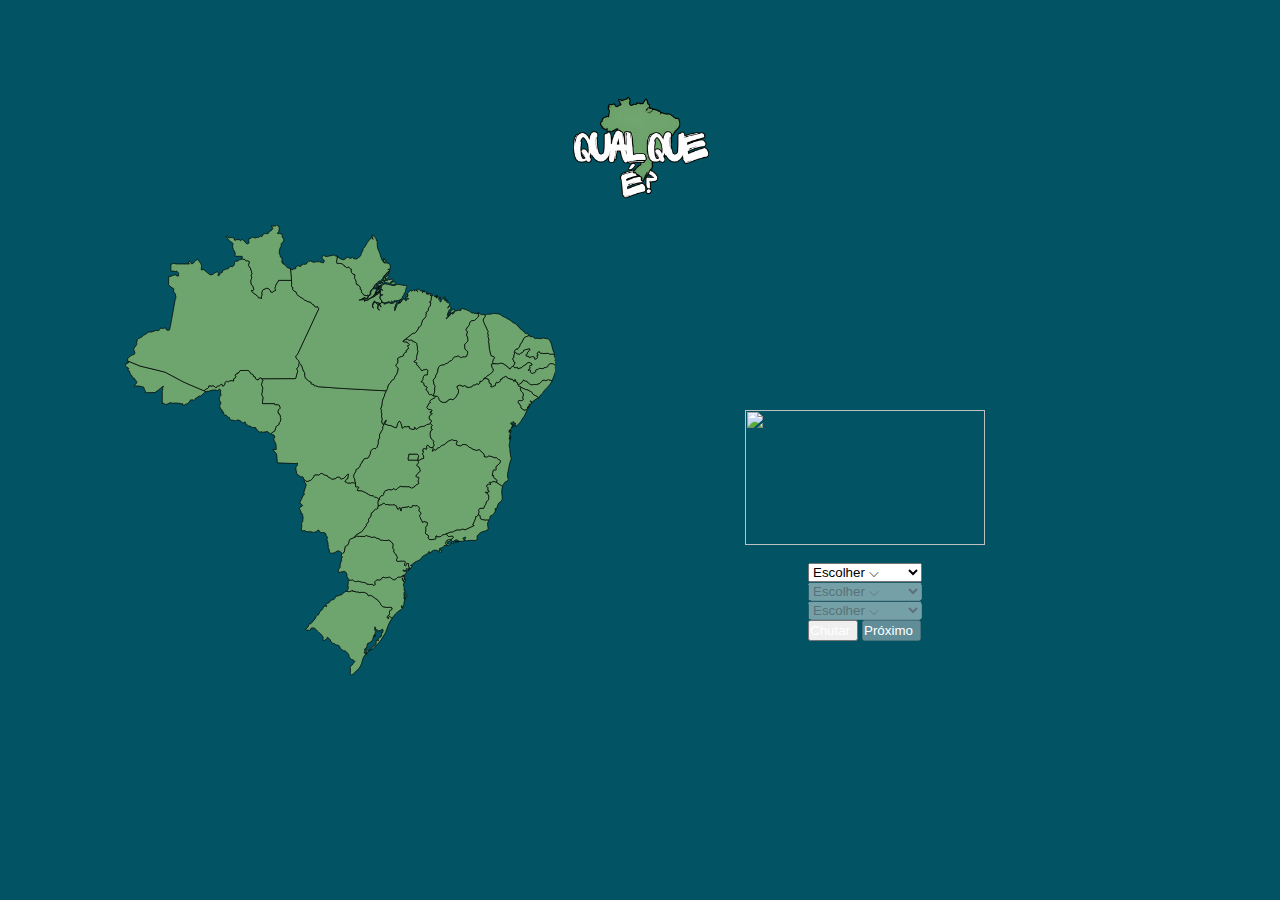
==== commit dbe0d69a: "atualizei o design do mapa" ====
--- a/jogo/index.html
+++ b/jogo/index.html
@@ -249,7 +249,7 @@
                                 </div>
                             </form>
             
-                            <button id="botaoChute" onclick="palpite();" disabled>Chutar</button>
+                            <button id="botaoChute" onclick="palpite();" >Chutar</button>
                             <button id="botaoProximo" onclick="reload();" disabled>Próximo</button>
                         </div>
                     </section>
--- a/jogo/style.css
+++ b/jogo/style.css
@@ -5,17 +5,8 @@
     text-decoration: none;
     overflow-y: hidden;
     overflow-x: hidden;
-}
-#title {
-    color: white;
-}
-#output {
-    color: white;
-}
-button, p {
-    color: rgb(255, 255, 255);
-}
-body {
+    }
+    body {
     background-color: rgb(2, 83, 99);
     display: flex;
     flex-direction: column;
@@ -23,38 +14,49 @@
     align-items: center;
     height: 100vh;
     width: 100vw;
-}
-h2{
+    }
+    h2 ,h5, button, p {
     color: white;
-}
-.center, aside, section {
+    }
+    .center, aside, section {
     display: flex;
     justify-content: center;
-}
-.interface {
+    }
+    .interface {
     display: flex;
     justify-content: center;
     flex-direction: column;
     align-items: center;
     height: 600px;
     width: 600px;
-}
-.bandeira {
+    }
+    .bandeira {
     width: 240px;
     height: 135px;
-}
-.mapa {
+    border: 0px
+    }
+    .mapa {
     display: flex;
     justify-content: center;
     height: 450px;
     width: 450px;
-}
-.logo {
+    }
+    .logo {
     display: flex;
-    width: 200px;
-    height: 150px;
-}
-.geral {
+    width: 150px;
+    }
+    .geral {
     display: flex;
     flex-direction: row;
-}+    }
+    path {
+    fill: #6ea56e;
+    stroke: black;
+    stroke-width: 1px;
+    }
+    path:hover {
+    fill: rgb(214, 41, 41);
+    stroke: black;
+    stroke-width: 2px;
+    transition: fill 0.4s;
+    }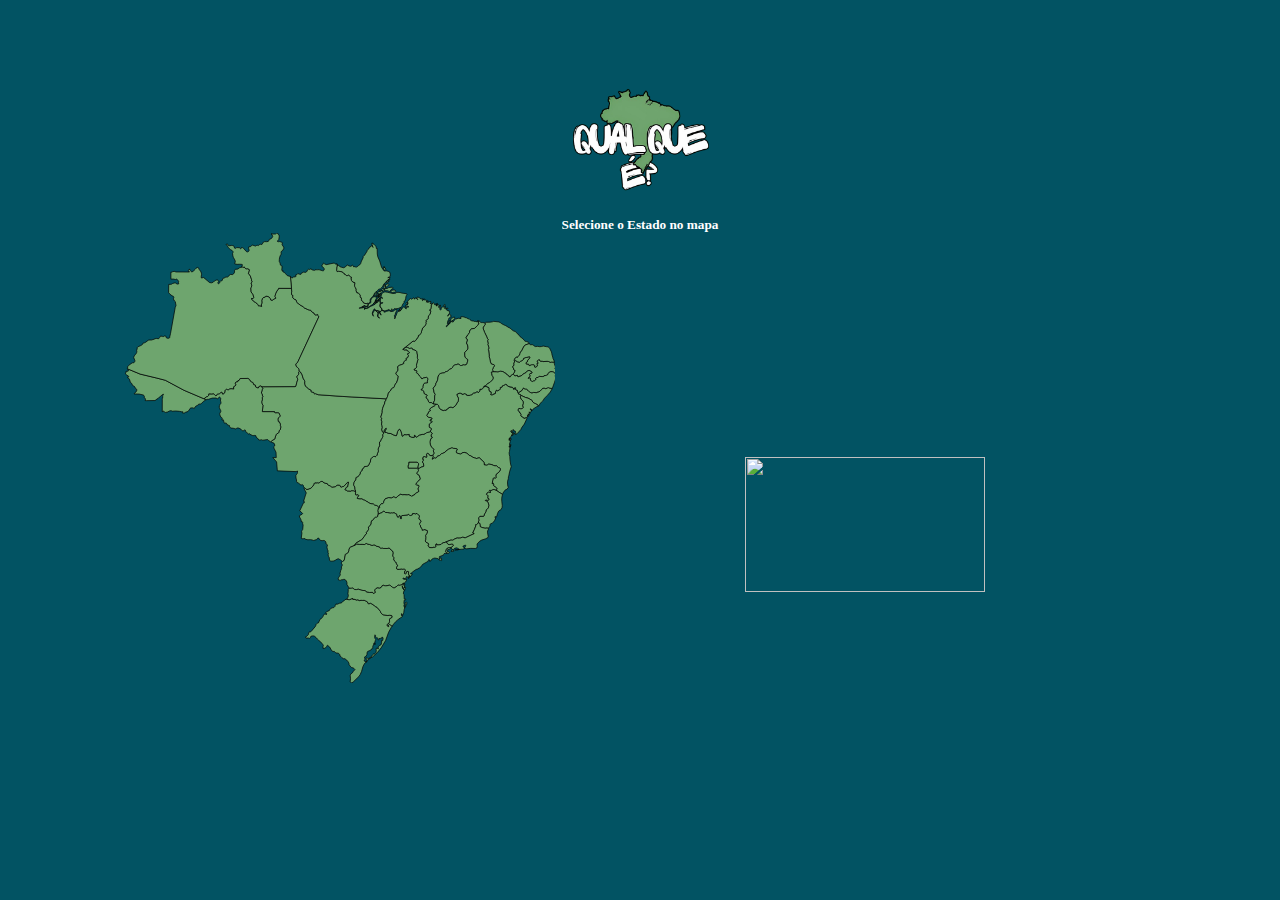
==== commit f1847d8b: "Adiciona função de esconder." ====
--- a/jogo/index.html
+++ b/jogo/index.html
@@ -1,11 +1,13 @@
 <!DOCTYPE html>
 <html lang="pt-br">
 <head>
-    
         <meta charset="UTF-8">
         <meta http-equiv="X-UA-Compatible" content="IE=edge">
         <meta name="viewport" content="width=device-width, initial-scale=1.0">
         <title>Qual que é - Jogo da Bandeira</title>
+        <link rel="preconnect" href="https://fonts.googleapis.com">
+        <link rel="preconnect" href="https://fonts.gstatic.com/" crossorigin>
+        <link href="https://fonts.googleapis.com/css2?family=Bungee&display=swap" rel="stylesheet">
         <link rel="stylesheet" href="https://cdnjs.cloudflare.com/ajax/libs/skeleton/2.0.4/skeleton.min.css">
         <link rel="stylesheet" href="style.css">
         <script src="script.js"></script>
@@ -16,6 +18,7 @@
             <img src="/imagens/logo.png">
         </div>
     </section>
+    <h5 class="texto">Selecione o Estado no mapa</h5>
     <div class="geral">
     <section>
         <div class="mapa">
@@ -142,6 +145,7 @@
                     </aside>
                 </section>    
             </br>
+            <h5 id="h5"></h5>
                 <section>
                     <div id="respostaDiv">
                             <form>
@@ -249,7 +253,7 @@
                                 </div>
                             </form>
             
-                            <button id="botaoChute" onclick="palpite();" >Chutar</button>
+                            <button id="botaoChute" onclick="palpite();" disabled>Chutar</button>
                             <button id="botaoProximo" onclick="reload();" disabled>Próximo</button>
                         </div>
                     </section>
@@ -257,6 +261,6 @@
             </div>
         </section>
     </div>
-    <script>comecar()</script>
+    <script>esconder()</script>
 </body>
 </html>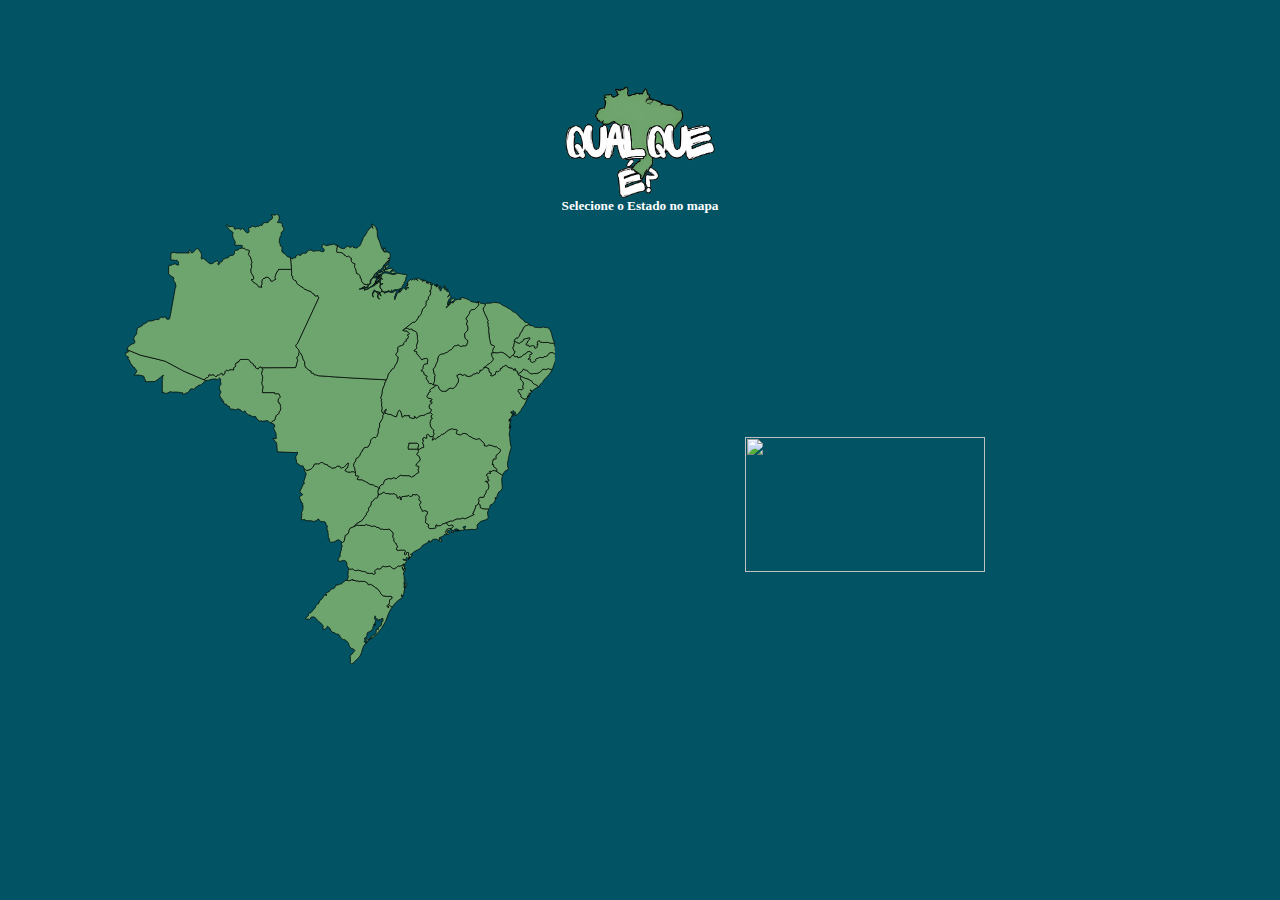
==== commit 5e4ce481: "acionando novos ids para manipular no css e javascript futuramente" ====
--- a/jogo/index.html
+++ b/jogo/index.html
@@ -8,7 +8,6 @@
         <link rel="preconnect" href="https://fonts.googleapis.com">
         <link rel="preconnect" href="https://fonts.gstatic.com/" crossorigin>
         <link href="https://fonts.googleapis.com/css2?family=Bungee&display=swap" rel="stylesheet">
-        <link rel="stylesheet" href="https://cdnjs.cloudflare.com/ajax/libs/skeleton/2.0.4/skeleton.min.css">
         <link rel="stylesheet" href="style.css">
         <script src="script.js"></script>
 </head>
@@ -19,13 +18,13 @@
         </div>
     </section>
     <h5 class="texto">Selecione o Estado no mapa</h5>
+    <p class="txtEstado" id="txtEstado"></p>
     <div class="geral">
     <section>
         <div class="mapa">
                 <svg xmlns:mapsvg="http://mapsvg.com" xmlns:dc="http://purl.org/dc/elements/1.1/"
                     xmlns:rdf="http://www.w3.org/1999/02/22-rdf-syntax-ns#" xmlns:svg="http://www.w3.org/2000/svg"
                     xmlns="http://www.w3.org/2000/svg" viewbox="0 0 612 639">
-
                     <path
                     d="m 30.732574,238.03114 -2.08,-0.04 0.54,-1.81 -0.21,-0.83 -0.25,-0.49 -1.25,-0.7 -0.14,-0.45 0.27,-1.15 -0.77,-1.95 -1.09,-0.64 -5.6,-1.25 -7.34,-0.19 0.27,-0.56 2.49,-2.26 0.89,-1.23 0.29,-1.2 -0.22,-1.23 -0.68,-0.91 -0.83,-0.44 -1.68,-2.95 -0.77,-0.44 -0.9,-0.19 -1.13,-1.13 -0.92,-2.38 -2,-1.53 -0.98,-3.62 -0.87,-1.64 -1.88,-1.08 -0.08,-1.17 0.81,0.1 0.42,-0.52 0.07,-0.67 -0.2,-0.42 -2.12,-0.93 -0.36,-0.66 -2.16999996,-1.89 0.04,-0.37 0.62,-0.05 0.49999996,-1.32 -0.01,-1.31 3.01,-0.39 0.5,-0.39 -0.22,-1.35 -1.17,-1.57 0,0 17.95,7.48 23.66,5.66 12.14,3.14 26.44,14.17 28.509996,12.13 0,0 2.97,1.26 0,0 -0.3,0.48 -1.57,0.66 -2.09,1.59 -2.86,2.79 -1.65,0.86 -0.66,-0.18 -1.53,0.18 -0.05,0.56 -1.92,1.3 -2.08,0.99 -1.439996,1.83 -0.44,1.18 -0.61,0.28 -1.17,-0.75 -0.76,-0.13 -2.37,0.05 -0.68,0.26 -0.63,0.45 -0.36,0.86 -2.44,3.48 -3.77,1.25 -0.84,0.69 -1.94,0.51 -1.03,0.03 0.08,-2.11 -1.36,0.2 -3.55,-0.77 -5.24,-0.47 -5.09,0.38 -0.66,-0.58 -2.27,-0.17 -3.56,1.83 -2.73,0.62 -1.68,-0.67 -1.4,-1.44 -1.64,1.16 0.04,-17.55 0.05,-1.1 0.47,-0.71 0.07,-2.35 -0.26,-0.88 0.97,-1.18 0.48,-1.14 -1.16,0.2 -2.97,2.59 -1.6,1.01 -2.06,2.38 -1.95,0.67 -0.65,1.08 -1.81,0.99 z"
                     title="Acre"
@@ -136,7 +135,8 @@
                     id="TO" />
                 </svg>
             </div>
-            <div class="interface">
+            <h2 id="saidaMapa" class="center"></h2>
+            <div id="interface" class="interface">
                 <section class="bandeira">           
                     <aside>
                         <div id="bandeiraDiv">
@@ -147,11 +147,11 @@
             </br>
             <h5 id="h5"></h5>
                 <section>
-                    <div id="respostaDiv">
+                    <div class="resposta" id="respostaDiv">
                             <form>
                                 <div>
                                     <form>
-                                        <select id="s0" name="selecao" disabled>
+                                        <select class="form" id="s0" name="selecao" disabled>
                                             <option>Escolher &#9013</option>
                                             <option  id="SE">Aracaju</option>
                                             <option  id="PA">Belém</option>
@@ -185,7 +185,7 @@
                                 </div>
                                 <div>
                                     <form>
-                                        <select id="s1" name="selecao" disabled>
+                                        <select class="form" id="s1" name="selecao" disabled>
                                             <option>Escolher &#9013</option>
                                             <option  id="SE">Aracaju</option>
                                             <option  id="PA">Belém</option>
@@ -219,7 +219,7 @@
                                 </div>
                                 <div>
                                     <form>
-                                        <select id="s2" name="selecao" disabled>
+                                        <select class="form" id="s2" name="selecao" disabled>
                                             <option>Escolher &#9013</option>
                                             <option  id="SE">Aracaju</option>
                                             <option  id="PA">Belém</option>
@@ -252,9 +252,8 @@
                                       </form>
                                 </div>
                             </form>
-            
-                            <button id="botaoChute" onclick="palpite();" disabled>Chutar</button>
-                            <button id="botaoProximo" onclick="reload();" disabled>Próximo</button>
+                            <button class="botao" id="botaoChute" onclick="palpite();" disabled>Chutar</button>
+                            <button class="botao" id="botaoProximo" onclick="reload();" disabled>Próximo</button>
                         </div>
                     </section>
                     <h2 id="saida" class="center"></h2>
